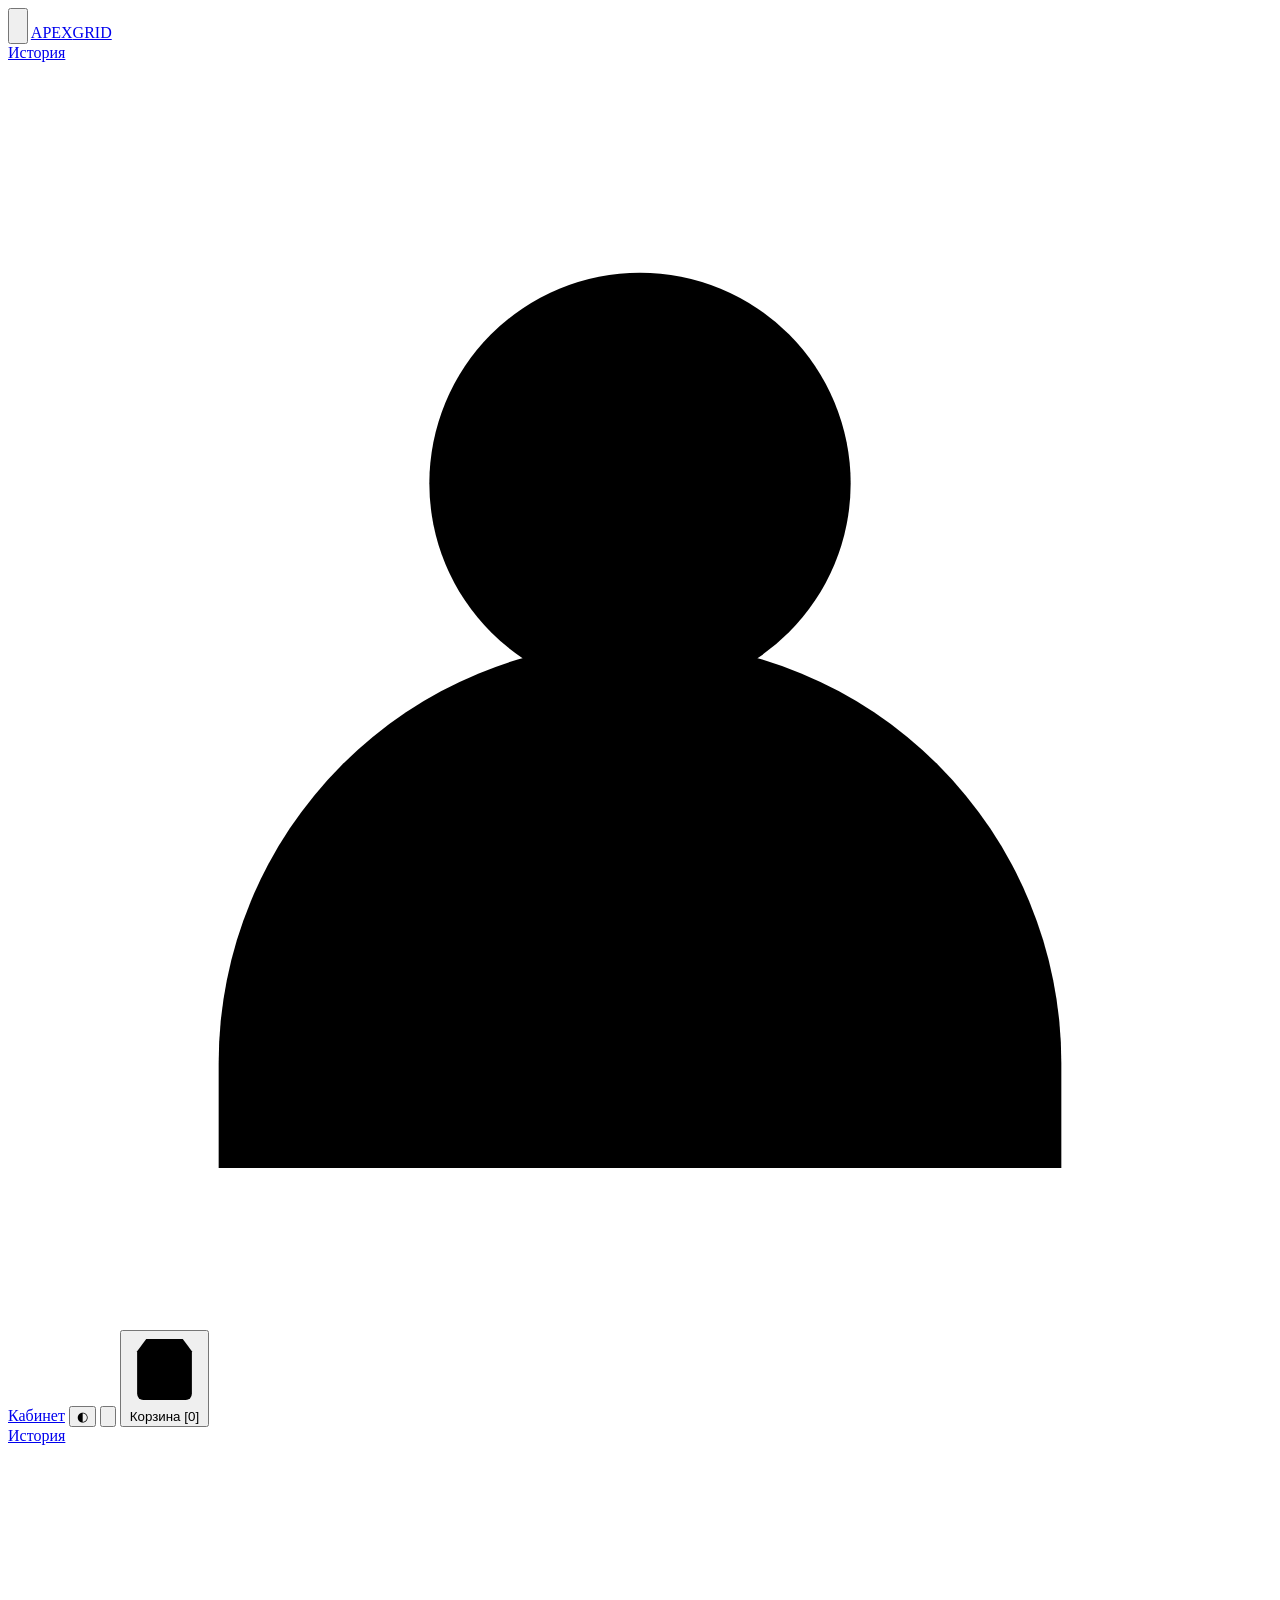
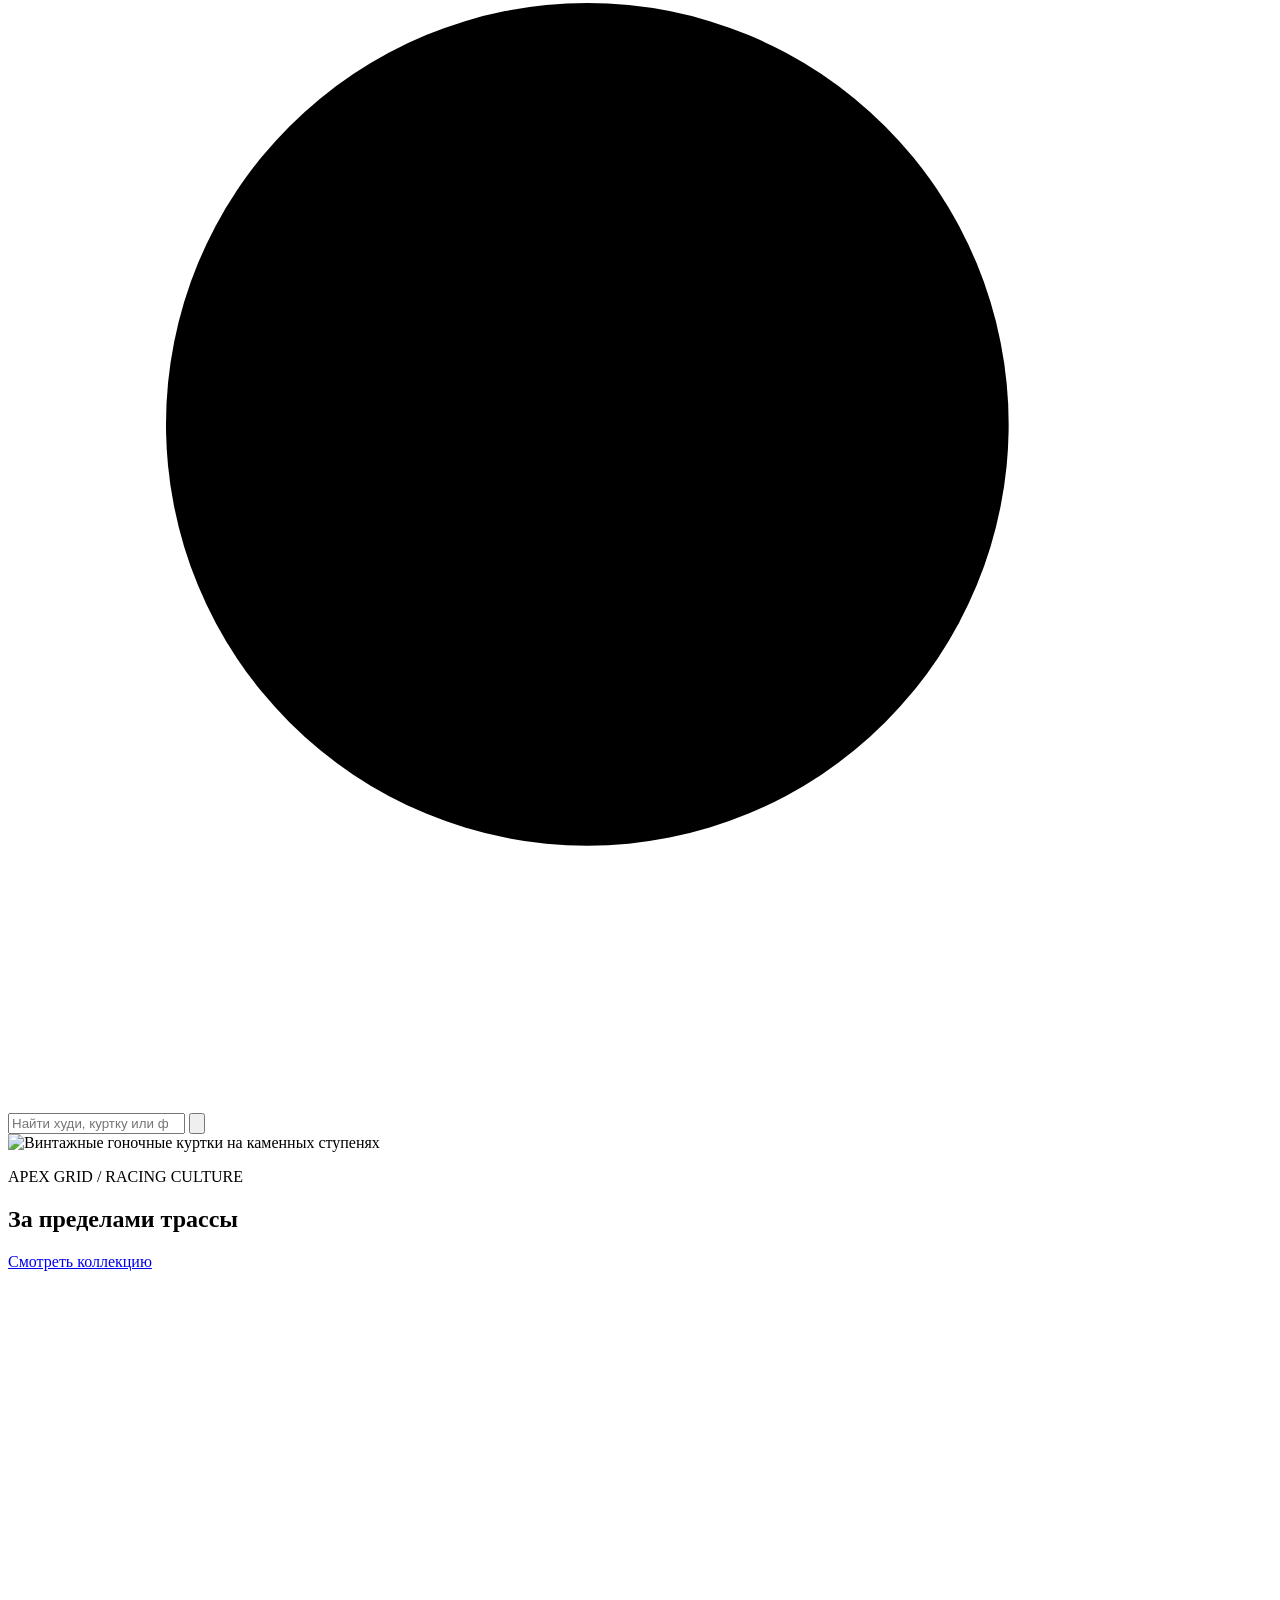
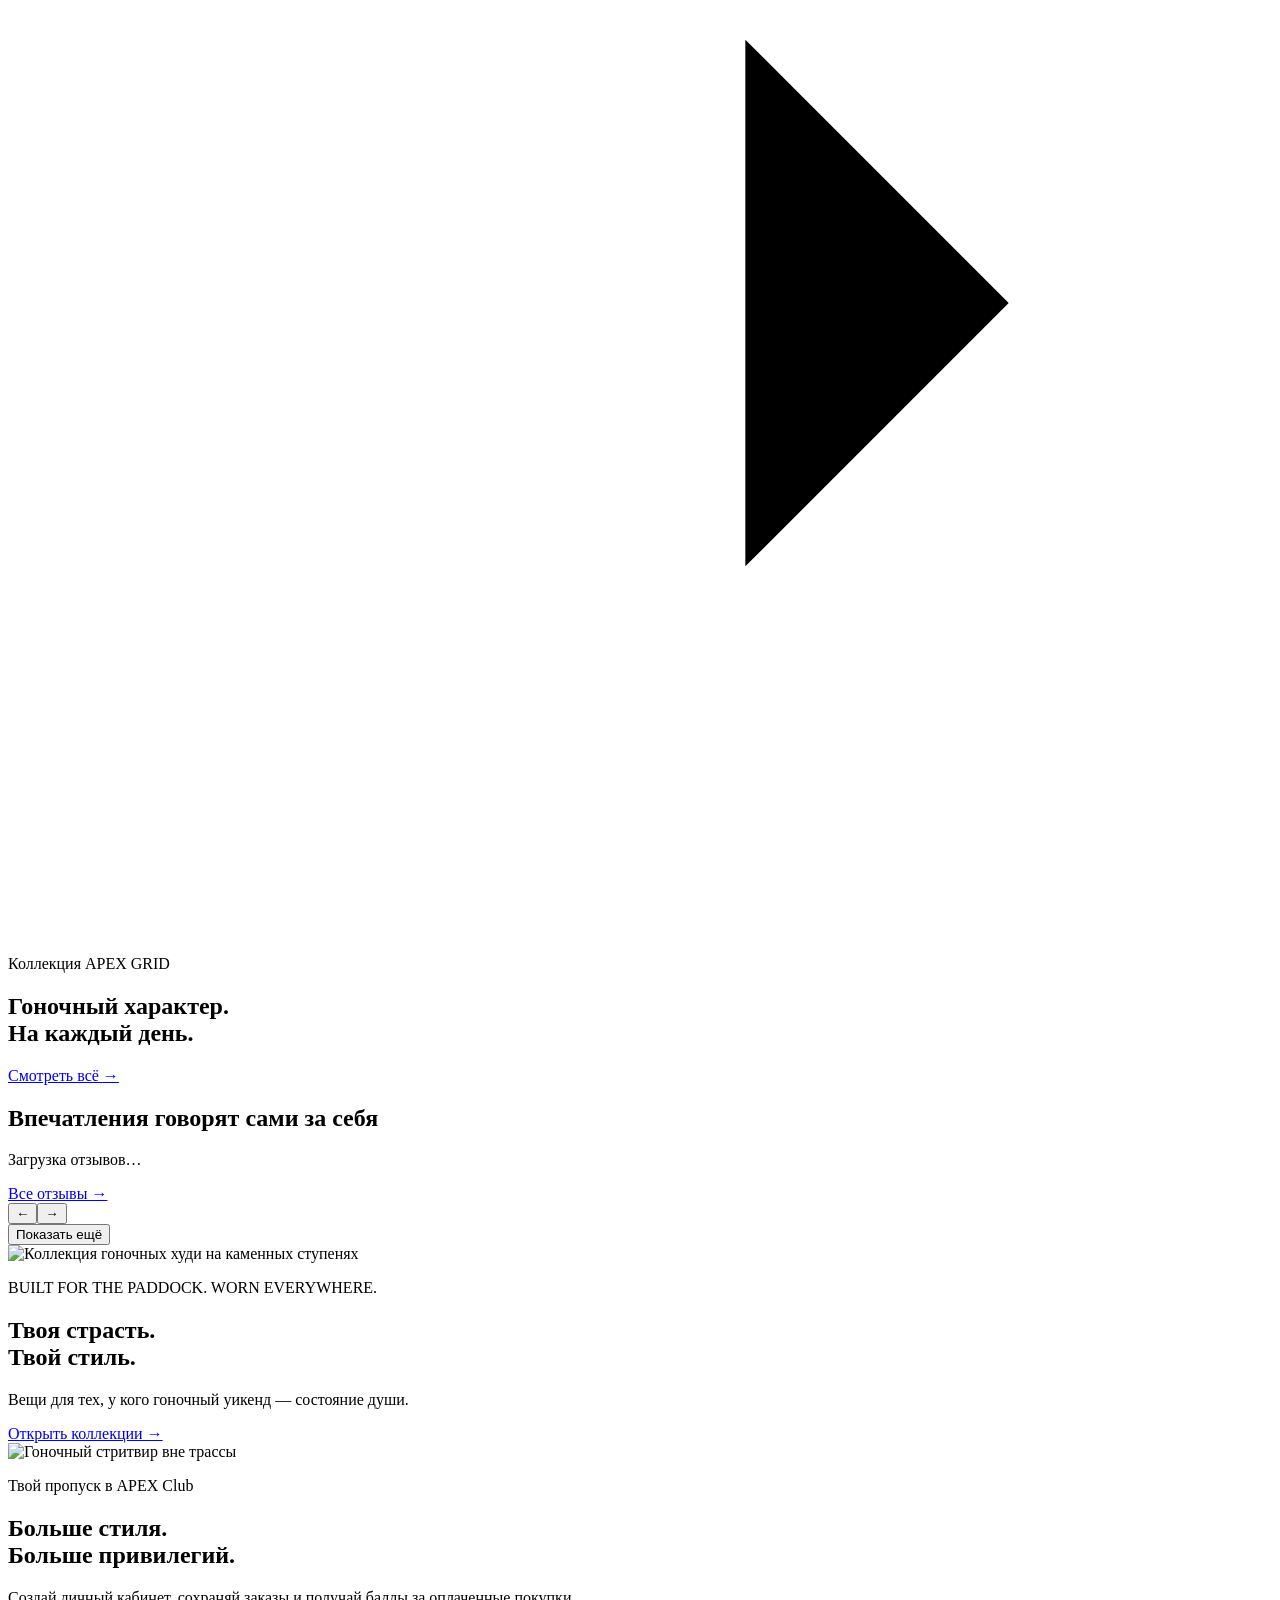
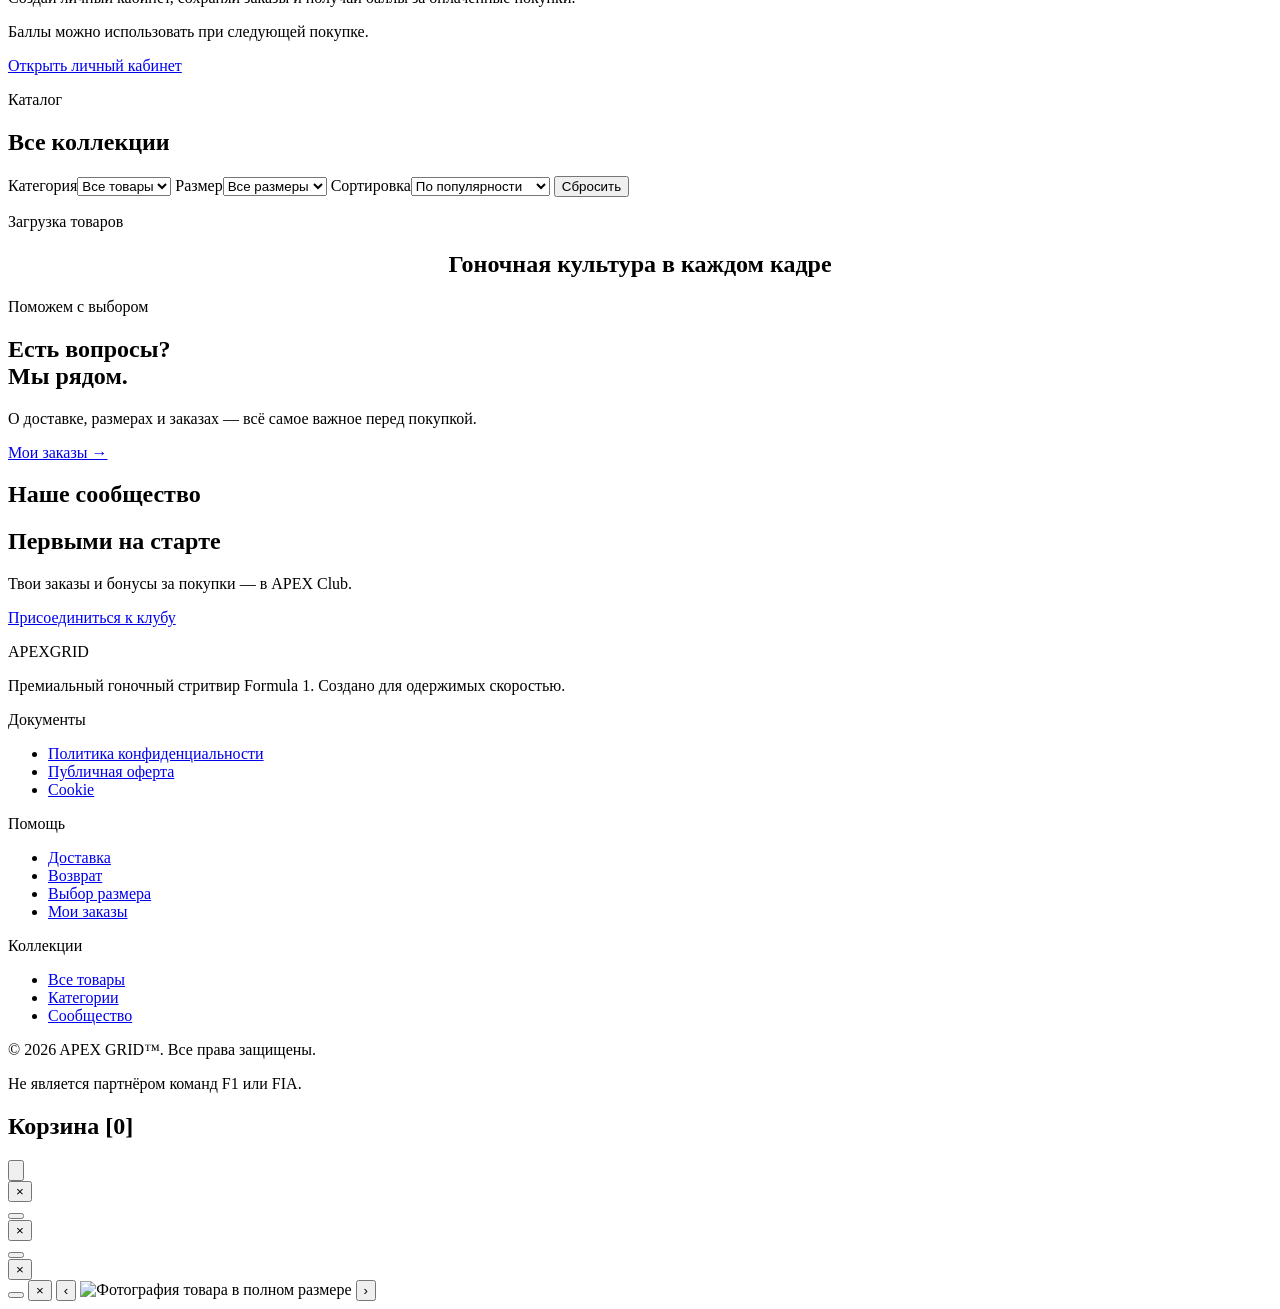
==== store/presentation/static/index.html @ 92d108ce "fix: fill wide hero layouts and add subtle themed scrollbars" ====
<!doctype html>
<html lang="ru">
    <head>
        <meta charset="UTF-8" />
        <meta name="viewport" content="width=device-width, initial-scale=1.0" />
        <meta name="theme-color" content="#ffffff" />
        <title>APEX GRID — гоночный стритвир Formula 1</title>
        <meta
            name="description"
            content="Премиальный гоночный стритвир: худи, куртки и футболки из плотных материалов с деталями в духе автоспорта."
        />
        <link rel="stylesheet" href="/ui.css?v=5" />
        <link rel="stylesheet" href="/storefront.css?v=5" />
        <script defer src="/filters.js?v=4"></script>
        <script defer src="/motion.js?v=4"></script>
        <link
            rel="preload"
            href="/fonts/barlow-700.woff2"
            as="font"
            type="font/woff2"
            crossorigin
        />
    </head>
    <body class="reference-store">
        <!-- Announcement marquee -->
        <div class="announcement">
            <div class="announcement__track" id="announcement-track"></div>
        </div>

        <main>
            <!-- Hero -->
            <section id="top" class="hero">
                <!-- Header -->
                <header class="header">
                    <div class="header__inner">
                        <button
                            type="button"
                            class="header__menu-btn"
                            id="menu-toggle"
                            aria-label="Открыть меню"
                            aria-expanded="false"
                        >
                            <svg
                                class="icon"
                                viewBox="0 0 24 24"
                                id="menu-icon-open"
                            >
                                <path d="M3 12h18M3 6h18M3 18h18" />
                            </svg>
                            <svg
                                class="icon hidden"
                                viewBox="0 0 24 24"
                                id="menu-icon-close"
                            >
                                <path d="M18 6 6 18M6 6l12 12" />
                            </svg>
                        </button>

                        <a href="#top" class="header__logo display"
                            >APEX<span class="text-primary">GRID</span></a
                        >

                        <nav class="header__nav" id="desktop-nav">
                            <a href="#story">История</a>
                        </nav>

                        <div class="header__actions">
                            <a
                                href="/account"
                                class="member-link"
                                aria-label="Личный кабинет"
                                ><svg
                                    class="icon"
                                    viewBox="0 0 24 24"
                                    aria-hidden="true"
                                >
                                    <circle cx="12" cy="8" r="4" />
                                    <path d="M4 21v-2a8 8 0 0 1 16 0v2" /></svg
                                ><span data-account-label>Кабинет</span></a
                            >
                            <button
                                type="button"
                                class="header__icon-btn theme-toggle"
                                id="theme-toggle"
                                aria-label="Включить тёмную тему"
                                title="Сменить тему"
                            >
                                <span aria-hidden="true">◐</span>
                            </button>
                            <button
                                type="button"
                                class="header__icon-btn"
                                id="search-toggle"
                                aria-label="Поиск"
                                aria-expanded="false"
                            >
                                <svg class="icon" viewBox="0 0 24 24">
                                    <circle cx="11" cy="11" r="8" />
                                    <path d="m21 21-4.3-4.3" />
                                </svg>
                            </button>
                            <button
                                type="button"
                                class="bag-btn"
                                id="open-cart"
                                aria-label="Открыть корзину"
                            >
                                <svg class="icon" viewBox="0 0 24 24">
                                    <path
                                        d="M6 2 3 6v14a2 2 0 0 0 2 2h14a2 2 0 0 0 2-2V6l-3-4Z"
                                    />
                                    <path d="M3 6h18" />
                                    <path d="M16 10a4 4 0 0 1-8 0" />
                                </svg>
                                <span class="bag-btn__label">Корзина</span>
                                <span class="bag-btn__count"
                                    >[<span id="bag-count">0</span>]</span
                                >
                            </button>
                        </div>
                    </div>

                    <nav class="header__mobile-nav hidden" id="mobile-nav">
                        <a href="#story">История</a>
                    </nav>

                    <div
                        class="search-panel"
                        id="search-panel"
                        aria-hidden="true"
                    >
                        <div class="search-panel__inner">
                            <label class="search-panel__field">
                                <svg
                                    class="icon"
                                    viewBox="0 0 24 24"
                                    aria-hidden="true"
                                >
                                    <circle cx="11" cy="11" r="8" />
                                    <path d="m21 21-4.3-4.3" />
                                </svg>
                                <input
                                    id="search-input"
                                    type="search"
                                    autocomplete="off"
                                    placeholder="Найти худи, куртку или футболку"
                                    aria-label="Поиск товаров"
                                />
                                <button
                                    type="button"
                                    class="search-panel__close"
                                    id="search-close"
                                    aria-label="Закрыть поиск"
                                >
                                    <svg
                                        class="icon"
                                        viewBox="0 0 24 24"
                                        aria-hidden="true"
                                    >
                                        <path d="M18 6 6 18M6 6l12 12" />
                                    </svg>
                                </button>
                            </label>
                            <div
                                class="search-results"
                                id="search-results"
                                role="listbox"
                            ></div>
                        </div>
                    </div>
                </header>

                <picture class="hero__picture"
                    ><source
                        media="(max-width: 699px)"
                        srcset="/images/reference/editorial-mobile.webp" />
                    <img
                        src="/images/reference/editorial.webp"
                        alt="Винтажные гоночные куртки на каменных ступенях"
                        class="hero__img"
                        width="1400"
                        height="1400"
                        fetchpriority="high"
                        decoding="async"
                /></picture>
                <div class="hero__overlay"></div>
                <div class="hero__content">
                    <p class="hero__eyebrow">APEX GRID / RACING CULTURE</p>
                    <h1>За пределами трассы</h1>
                    <a class="action-button" href="#catalog-filter-title"
                        >Смотреть коллекцию
                        <svg
                            class="icon"
                            viewBox="0 0 24 24"
                            aria-hidden="true"
                        >
                            <path d="M5 12h14m-5-5 5 5-5 5" /></svg
                    ></a>
                </div>
            </section>

            <section
                class="section featured-collection reveal"
                id="featured-collection"
                aria-labelledby="featured-title"
            >
                <div class="section__head">
                    <div>
                        <p class="eyebrow">Коллекция APEX GRID</p>
                        <h2 class="display section__title" id="featured-title">
                            Гоночный характер.<br />На каждый день.
                        </h2>
                    </div>
                    <a class="section__link" href="#catalog-filter-title"
                        >Смотреть всё
                        <span class="round-arrow" aria-hidden="true">→</span></a
                    >
                </div>
                <div
                    class="grid"
                    id="featured-products"
                    aria-live="polite"
                ></div>
            </section>
            <section
                class="category-collection reveal"
                id="shop-categories"
                aria-label="Выберите коллекцию"
            >
                <div id="category-tiles" class="category-tiles"></div>
            </section>

            <section class="reviews">
                <div class="reviews__inner">
                    <h2 class="display reviews__title">
                        Впечатления говорят сами за себя
                    </h2>
                    <div class="reviews__top">
                        <p id="reviews-total">Загрузка отзывов…</p>
                        <a class="section__link" href="/reviews"
                            >Все отзывы →</a
                        >
                    </div>
                    <div class="reviews__controls">
                        <button
                            type="button"
                            id="reviews-prev"
                            aria-label="Предыдущие отзывы"
                        >
                            ←</button
                        ><button
                            type="button"
                            id="reviews-next"
                            aria-label="Следующие отзывы"
                        >
                            →
                        </button>
                    </div>
                    <div class="reviews__viewport">
                        <div class="reviews__grid" id="reviews-grid"></div>
                    </div>
                    <button
                        class="reviews__more hidden"
                        id="reviews-more"
                        type="button"
                    >
                        Показать ещё
                    </button>
                </div>
            </section>

            <!-- История -->
            <section id="story" class="story">
                <img
                    class="story__image"
                    loading="lazy"
                    decoding="async"
                    width="1536"
                    height="1024"
                    src="/images/reference/category-bundles.webp"
                    alt="Коллекция гоночных худи на каменных ступенях"
                />
                <div class="story-copy">
                    <p class="eyebrow">
                        BUILT FOR THE PADDOCK. WORN EVERYWHERE.
                    </p>
                    <h2 class="display story__title">
                        Твоя страсть.<br />Твой стиль.
                    </h2>
                    <p>
                        Вещи для тех, у кого гоночный уикенд — состояние души.
                    </p>
                    <a class="action-button" href="#catalog-filter-title"
                        >Открыть коллекции →</a
                    >
                </div>
            </section>

            <section
                class="section new-arrivals"
                id="new-arrivals"
                aria-labelledby="new-arrivals-title"
                hidden
            >
                <div class="section__head">
                    <div>
                        <p class="eyebrow">Только что добавили</p>
                        <h2
                            class="display section__title"
                            id="new-arrivals-title"
                        >
                            Новые поступления
                        </h2>
                    </div>
                </div>
                <div class="grid" id="new-arrivals-grid"></div>
            </section>

            <section
                class="club-feature reveal"
                aria-labelledby="club-feature-title"
            >
                <div class="club-feature__media">
                    <img
                        src="/images/reference/category-hoodies.webp"
                        alt="Гоночный стритвир вне трассы"
                        width="800"
                        height="800"
                        loading="lazy"
                        decoding="async"
                    />
                </div>
                <div class="club-feature__copy">
                    <p class="eyebrow">Твой пропуск в APEX Club</p>
                    <h2 id="club-feature-title">
                        Больше стиля.<br />Больше привилегий.
                    </h2>
                    <p>
                        Создай личный кабинет, сохраняй заказы и получай баллы
                        за оплаченные покупки.
                    </p>
                    <p class="club-feature__rules" id="club-feature-rules">
                        Баллы можно использовать при следующей покупке.
                    </p>
                    <a href="/account" class="action-button"
                        >Открыть личный кабинет</a
                    >
                </div>
            </section>
            <!-- Catalog filters and product sections -->
            <section
                class="catalog-toolbar"
                aria-labelledby="catalog-filter-title"
            >
                <div>
                    <p class="eyebrow">Каталог</p>
                    <h2
                        class="display catalog-toolbar__title"
                        id="catalog-filter-title"
                    >
                        Все коллекции
                    </h2>
                </div>
                <div class="catalog-toolbar__controls">
                    <label
                        >Категория<select id="category-filter">
                            <option value="all">Все товары</option>
                        </select></label
                    >
                    <label
                        >Размер<select id="size-filter">
                            <option value="all">Все размеры</option>
                        </select></label
                    >
                    <label
                        >Сортировка<select id="sort-filter">
                            <option value="featured">По популярности</option>
                            <option value="price-asc">Сначала дешевле</option>
                            <option value="price-desc">Сначала дороже</option>
                            <option value="discount">По размеру скидки</option>
                        </select></label
                    >
                    <button type="button" id="filters-reset">Сбросить</button>
                </div>
                <p
                    class="catalog-toolbar__count"
                    id="catalog-count"
                    aria-live="polite"
                ></p>
            </section>
            <div id="collections">
                <div class="catalog-loading" role="status" aria-live="polite">
                    <span
                        class="catalog-loading__spinner"
                        aria-hidden="true"
                    ></span>
                    <span>Загрузка товаров</span>
                </div>
            </div>

            <div class="catalog-pagination">
                <button
                    type="button"
                    class="action-button"
                    id="catalog-more"
                    hidden
                >
                    Показать ещё товары ↓
                </button>
            </div>
            <!-- Community gallery -->
            <section
                class="flf-gallery reveal"
                aria-labelledby="flf-gallery-title"
            >
                <h2
                    class="display flf-gallery__title"
                    id="flf-gallery-title"
                    style="display: flex; justify-content: center"
                >
                    Гоночная культура в каждом кадре
                </h2>
                <div class="flf-gallery__grid" id="flf-gallery-grid"></div>
            </section>

            <!-- FAQ -->
            <section class="faq reveal">
                <div>
                    <p class="eyebrow">Поможем с выбором</p>
                    <h2 class="display faq__title">
                        Есть вопросы?<br />Мы рядом.
                    </h2>
                    <p class="faq__intro">
                        О доставке, размерах и заказах — всё самое важное перед
                        покупкой.
                    </p>
                    <a class="section__link" href="/account">Мои заказы →</a>
                </div>
                <div id="faq-list"></div>
            </section>

            <!-- Community loop -->
            <section class="community" aria-labelledby="community-title">
                <h2 class="display community__title" id="community-title">
                    Наше сообщество
                </h2>
                <div class="community__viewport">
                    <div class="community__track" id="community-track"></div>
                </div>
            </section>
        </main>

        <!-- Footer -->
        <footer class="footer">
            <div class="footer__inner">
                <div class="footer__top">
                    <div class="footer__brand">
                        <h2 class="footer-club-title">Первыми на старте</h2>
                        <p class="footer-club-copy">
                            Твои заказы и бонусы за покупки — в APEX Club.
                        </p>
                        <a class="action-button" href="/account"
                            >Присоединиться к клубу</a
                        >
                        <p class="display footer__logo">
                            APEX<span class="text-primary">GRID</span>
                        </p>
                        <p class="footer__tagline">
                            Премиальный гоночный стритвир Formula 1. Создано для
                            одержимых скоростью.
                        </p>
                    </div>
                    <div class="footer__col">
                        <p class="footer__heading">Документы</p>
                        <ul>
                            <li>
                                <a href="/privacy"
                                    >Политика конфиденциальности</a
                                >
                            </li>
                            <li><a href="/oferta">Публичная оферта</a></li>
                            <li><a href="/cookie">Cookie</a></li>
                        </ul>
                    </div>
                    <div class="footer__col">
                        <p class="footer__heading">Помощь</p>
                        <ul>
                            <li><a href="#faq-list">Доставка</a></li>
                            <li><a href="#faq-list">Возврат</a></li>
                            <li><a href="#faq-list">Выбор размера</a></li>
                            <li><a href="/account">Мои заказы</a></li>
                        </ul>
                    </div>
                    <div class="footer__col">
                        <p class="footer__heading">Коллекции</p>
                        <ul>
                            <li>
                                <a href="#catalog-filter-title">Все товары</a>
                            </li>
                            <li><a href="#shop-categories">Категории</a></li>
                            <li><a href="#community-title">Сообщество</a></li>
                        </ul>
                    </div>
                </div>
                <div class="footer__bottom">
                    <p>© 2026 APEX GRID™. Все права защищены.</p>
                    <p>Не является партнёром команд F1 или FIA.</p>
                </div>
            </div>
        </footer>

        <!-- Cart drawer -->
        <div class="cart-overlay" id="cart-overlay" aria-hidden="true"></div>
        <button
            type="button"
            class="mobile-menu-backdrop"
            id="mobile-menu-backdrop"
            aria-label="Закрыть меню"
            hidden
        ></button>
        <aside
            class="cart"
            id="cart"
            role="dialog"
            aria-label="Корзина"
            aria-modal="true"
            aria-hidden="true"
        >
            <header class="cart__header">
                <h2 class="display cart__heading">
                    Корзина
                    <span class="text-primary"
                        >[<span id="cart-count">0</span>]</span
                    >
                </h2>
                <button
                    type="button"
                    class="cart__close"
                    id="close-cart"
                    aria-label="Закрыть корзину"
                >
                    <svg class="icon" viewBox="0 0 24 24">
                        <path d="M18 6 6 18M6 6l12 12" />
                    </svg>
                </button>
            </header>
            <div class="cart__body" id="cart-body"></div>
        </aside>

        <div class="checkout-modal" id="checkout-modal" aria-hidden="true">
            <div
                class="checkout-modal__shell"
                role="dialog"
                aria-modal="true"
                aria-label="Оформление заказа"
            >
                <button
                    type="button"
                    class="checkout-modal__close"
                    id="close-checkout"
                    aria-label="Закрыть"
                >
                    ×
                </button>
                <div id="checkout-modal-body"></div>
            </div>
        </div>

        <div class="review-modal" id="review-modal" aria-hidden="true">
            <button
                class="review-modal__backdrop"
                type="button"
                data-close-review
                aria-label="Закрыть отзыв"
            ></button>
            <article
                class="review-modal__dialog"
                role="dialog"
                aria-modal="true"
            >
                <button
                    class="review-modal__close"
                    type="button"
                    data-close-review
                    aria-label="Закрыть"
                >
                    ×
                </button>
                <div id="review-modal-content"></div>
            </article>
        </div>

        <!-- Product quick view -->
        <div class="product-modal" id="product-modal" aria-hidden="true">
            <button
                class="product-modal__backdrop"
                type="button"
                data-close-product
                aria-label="Закрыть карточку товара"
            ></button>
            <div
                class="product-modal__dialog"
                role="dialog"
                aria-modal="true"
                aria-labelledby="product-modal-title"
            >
                <button
                    class="product-modal__close"
                    type="button"
                    data-close-product
                    aria-label="Закрыть"
                >
                    ×
                </button>
                <div id="product-modal-content"></div>
            </div>
        </div>

        <div class="image-lightbox" id="image-lightbox" aria-hidden="true">
            <button
                class="image-lightbox__backdrop"
                type="button"
                data-lightbox-close
                aria-label="Закрыть фотографию"
            ></button>
            <button
                class="image-lightbox__close"
                type="button"
                data-lightbox-close
                aria-label="Закрыть"
            >
                ×
            </button>
            <button
                class="image-lightbox__arrow image-lightbox__arrow--prev"
                type="button"
                data-lightbox-prev
                aria-label="Предыдущая фотография"
            >
                ‹
            </button>
            <img id="lightbox-image" alt="Фотография товара в полном размере" />
            <button
                class="image-lightbox__arrow image-lightbox__arrow--next"
                type="button"
                data-lightbox-next
                aria-label="Следующая фотография"
            >
                ›
            </button>
        </div>

        <!-- Add-to-bag toast -->
        <div class="toast" id="toast" role="status" aria-hidden="true"></div>

        <script src="/script.js?v=4" defer></script>
    </body>
</html>
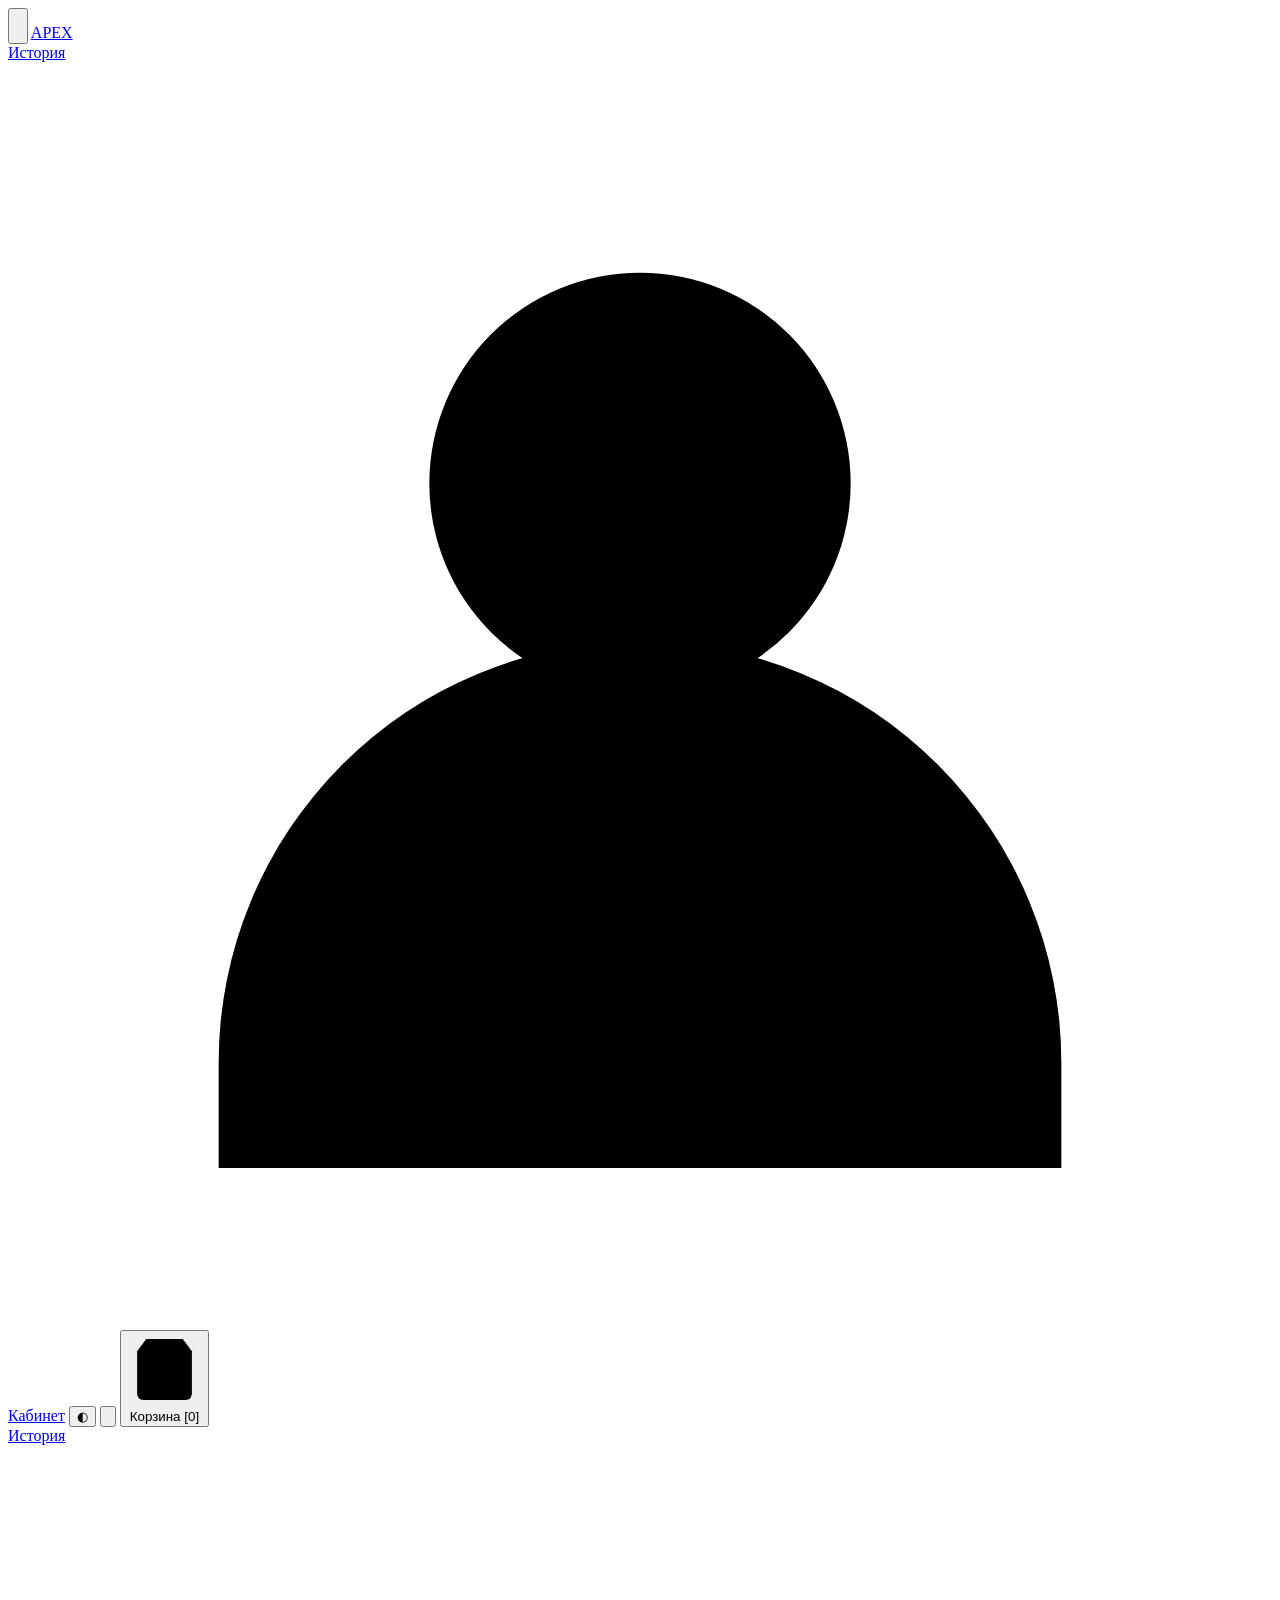
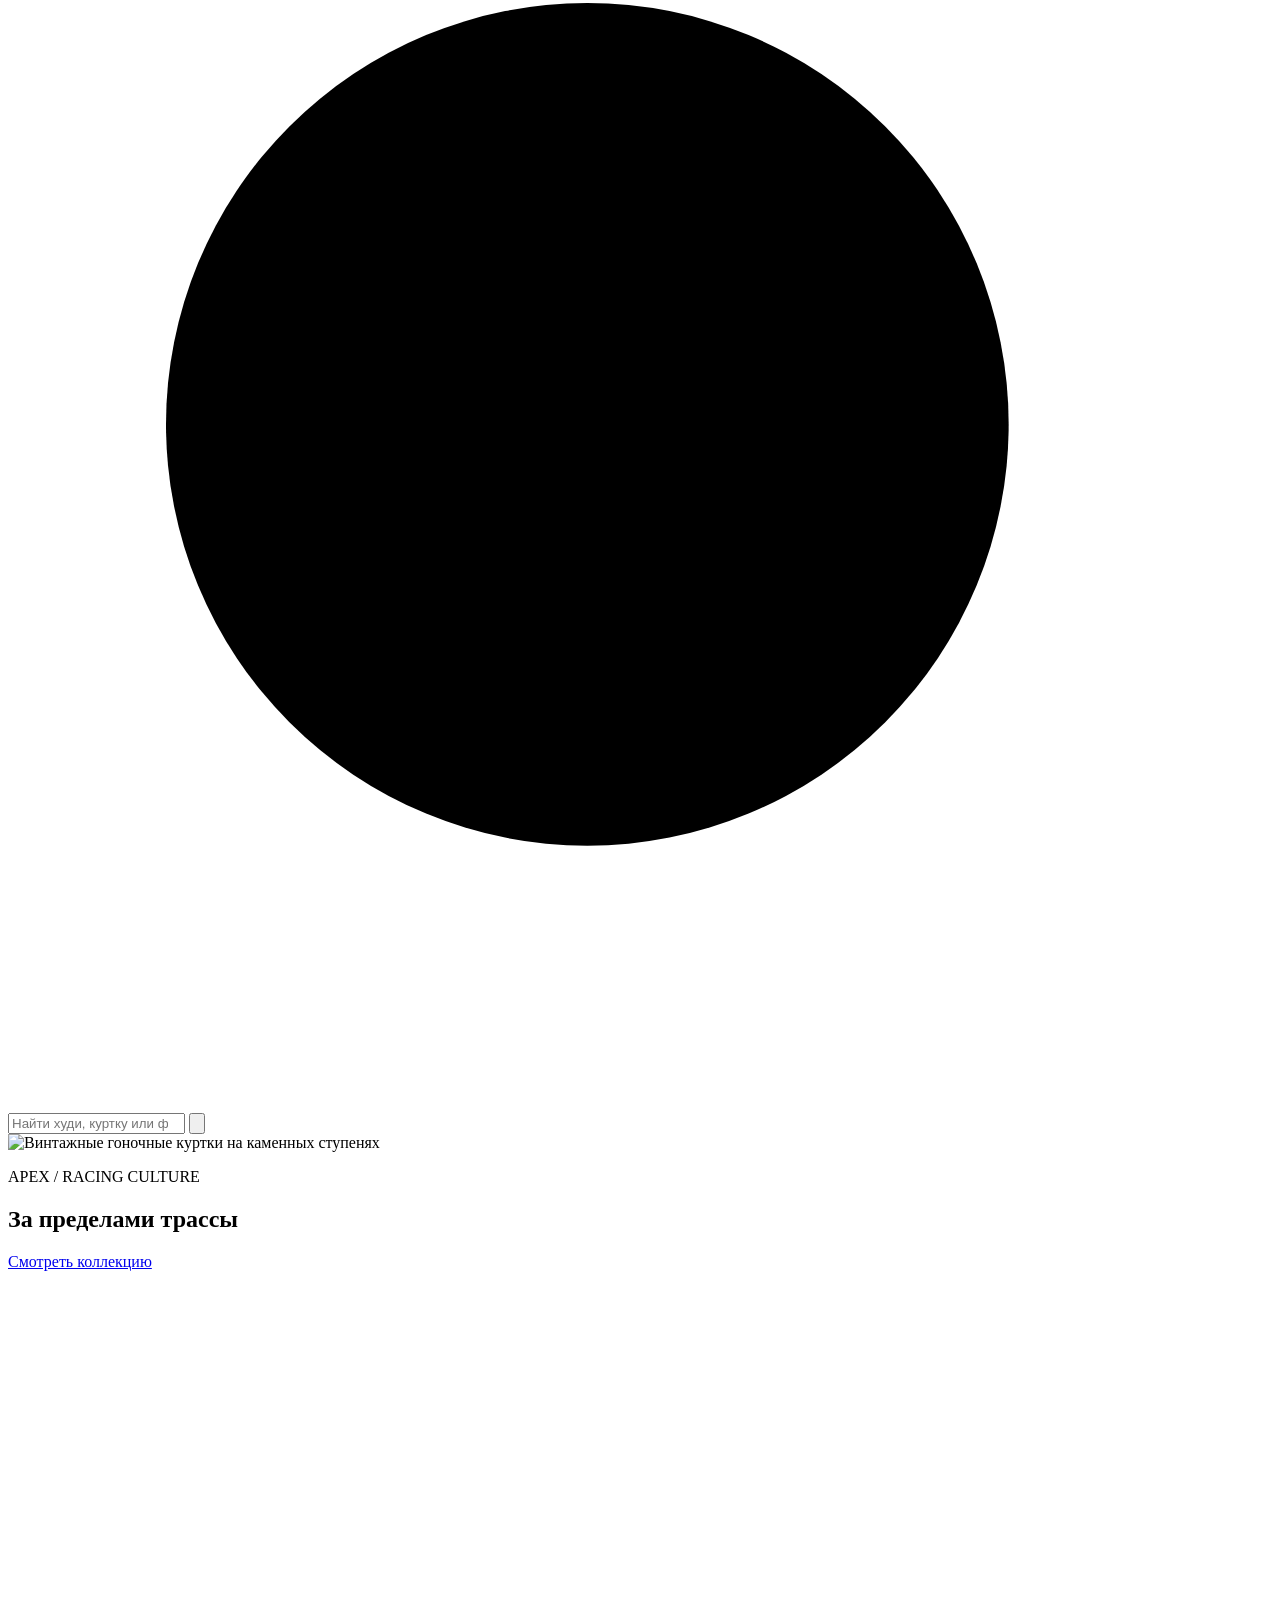
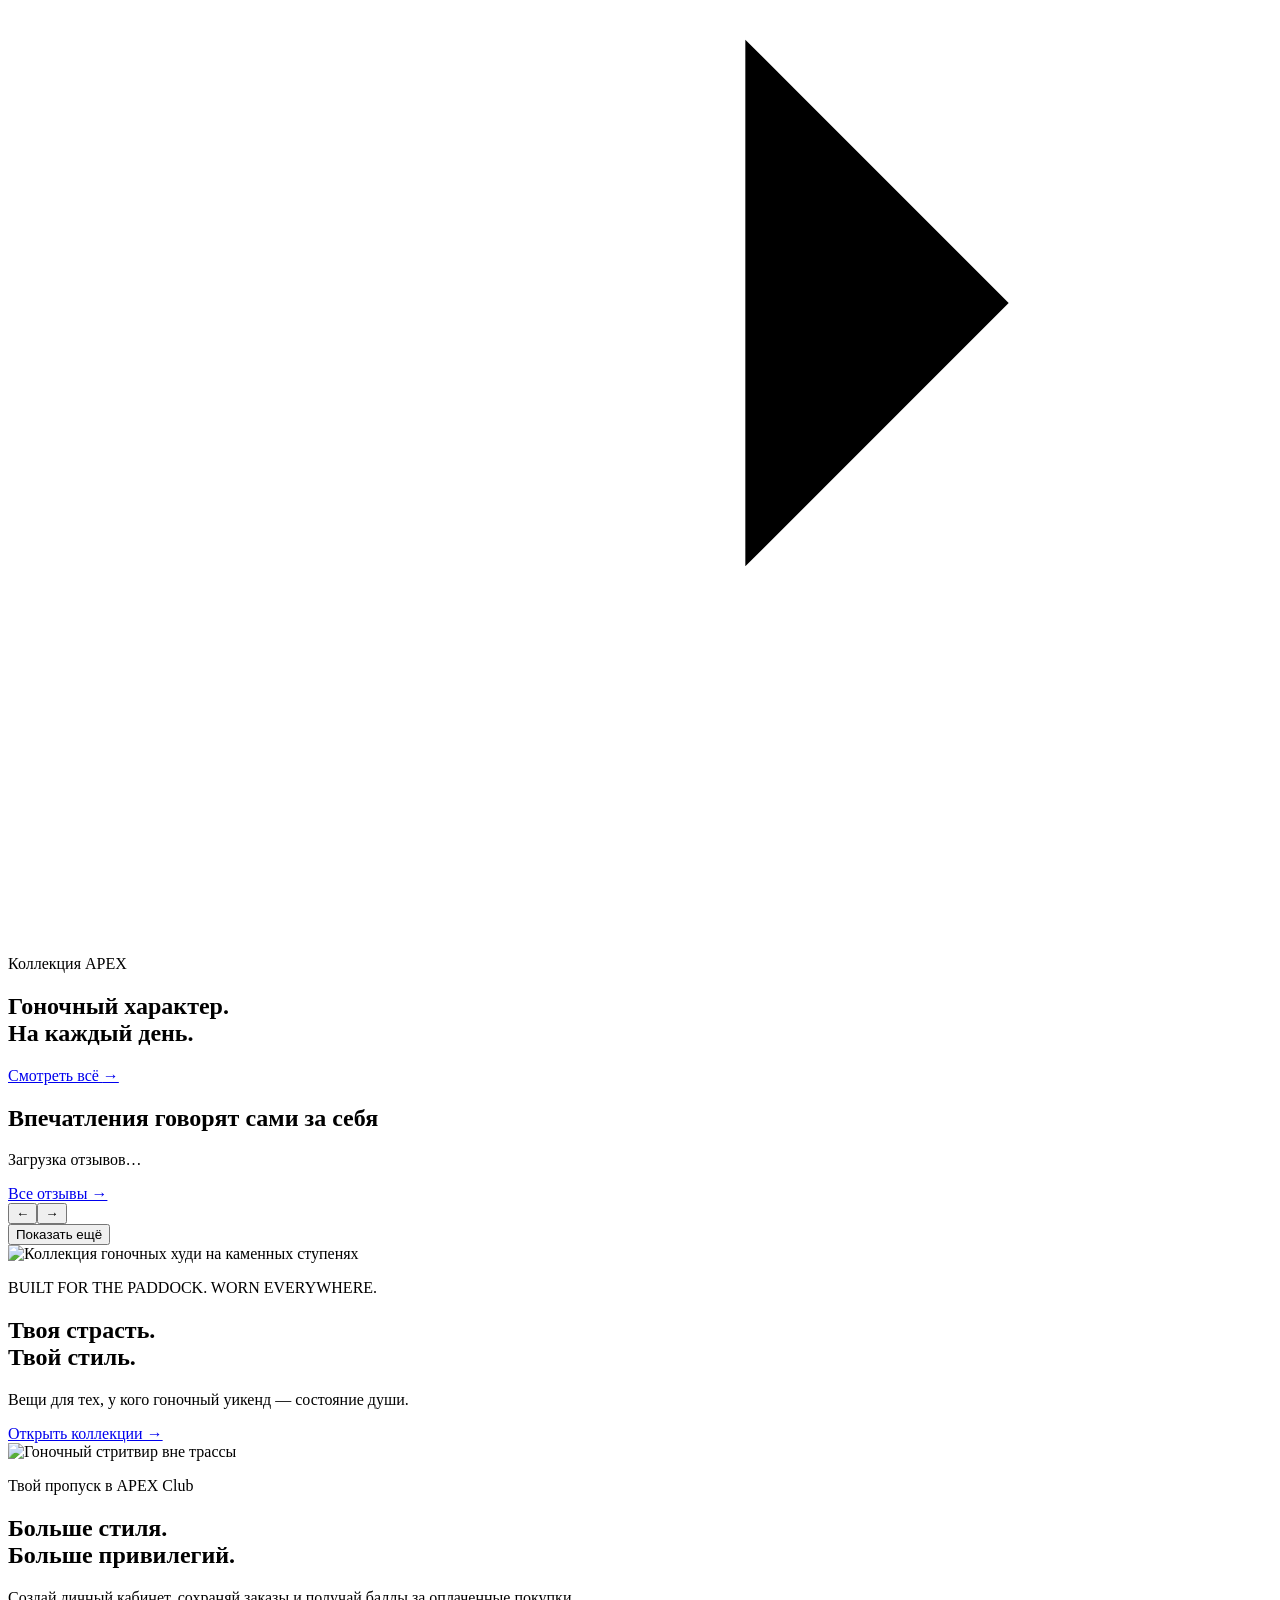
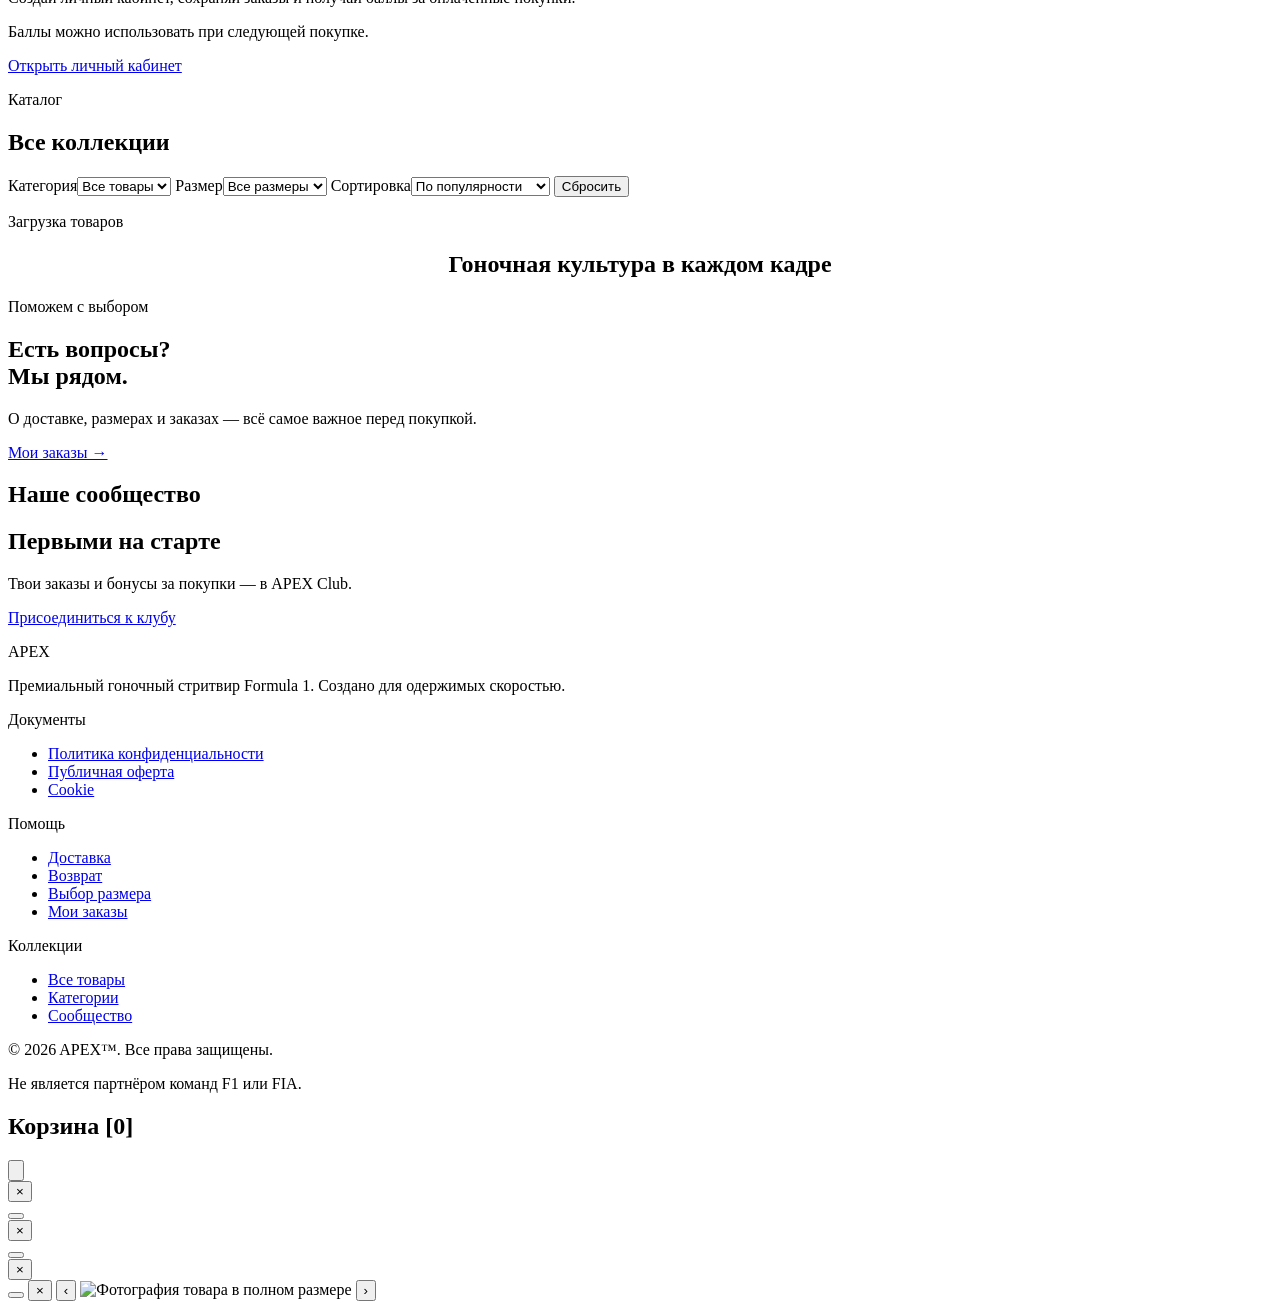
==== commit 05df6522: "добавил изменения в дизайне" ====
--- a/store/presentation/static/index.html
+++ b/store/presentation/static/index.html
@@ -4,7 +4,7 @@
         <meta charset="UTF-8" />
         <meta name="viewport" content="width=device-width, initial-scale=1.0" />
         <meta name="theme-color" content="#ffffff" />
-        <title>APEX GRID — гоночный стритвир Formula 1</title>
+        <title>APEX — гоночный стритвир Formula 1</title>
         <meta
             name="description"
             content="Премиальный гоночный стритвир: худи, куртки и футболки из плотных материалов с деталями в духе автоспорта."
@@ -57,7 +57,7 @@
                         </button>
 
                         <a href="#top" class="header__logo display"
-                            >APEX<span class="text-primary">GRID</span></a
+                            >APEX<span class="text-primary"></span></a
                         >
 
                         <nav class="header__nav" id="desktop-nav">
@@ -185,7 +185,7 @@
                 /></picture>
                 <div class="hero__overlay"></div>
                 <div class="hero__content">
-                    <p class="hero__eyebrow">APEX GRID / RACING CULTURE</p>
+                    <p class="hero__eyebrow">APEX / RACING CULTURE</p>
                     <h1>За пределами трассы</h1>
                     <a class="action-button" href="#catalog-filter-title"
                         >Смотреть коллекцию
@@ -206,7 +206,7 @@
             >
                 <div class="section__head">
                     <div>
-                        <p class="eyebrow">Коллекция APEX GRID</p>
+                        <p class="eyebrow">Коллекция APEX</p>
                         <h2 class="display section__title" id="featured-title">
                             Гоночный характер.<br />На каждый день.
                         </h2>
@@ -463,7 +463,7 @@
                             >Присоединиться к клубу</a
                         >
                         <p class="display footer__logo">
-                            APEX<span class="text-primary">GRID</span>
+                            APEX<span class="text-primary"></span>
                         </p>
                         <p class="footer__tagline">
                             Премиальный гоночный стритвир Formula 1. Создано для
@@ -503,7 +503,7 @@
                     </div>
                 </div>
                 <div class="footer__bottom">
-                    <p>© 2026 APEX GRID™. Все права защищены.</p>
+                    <p>© 2026 APEX™. Все права защищены.</p>
                     <p>Не является партнёром команд F1 или FIA.</p>
                 </div>
             </div>
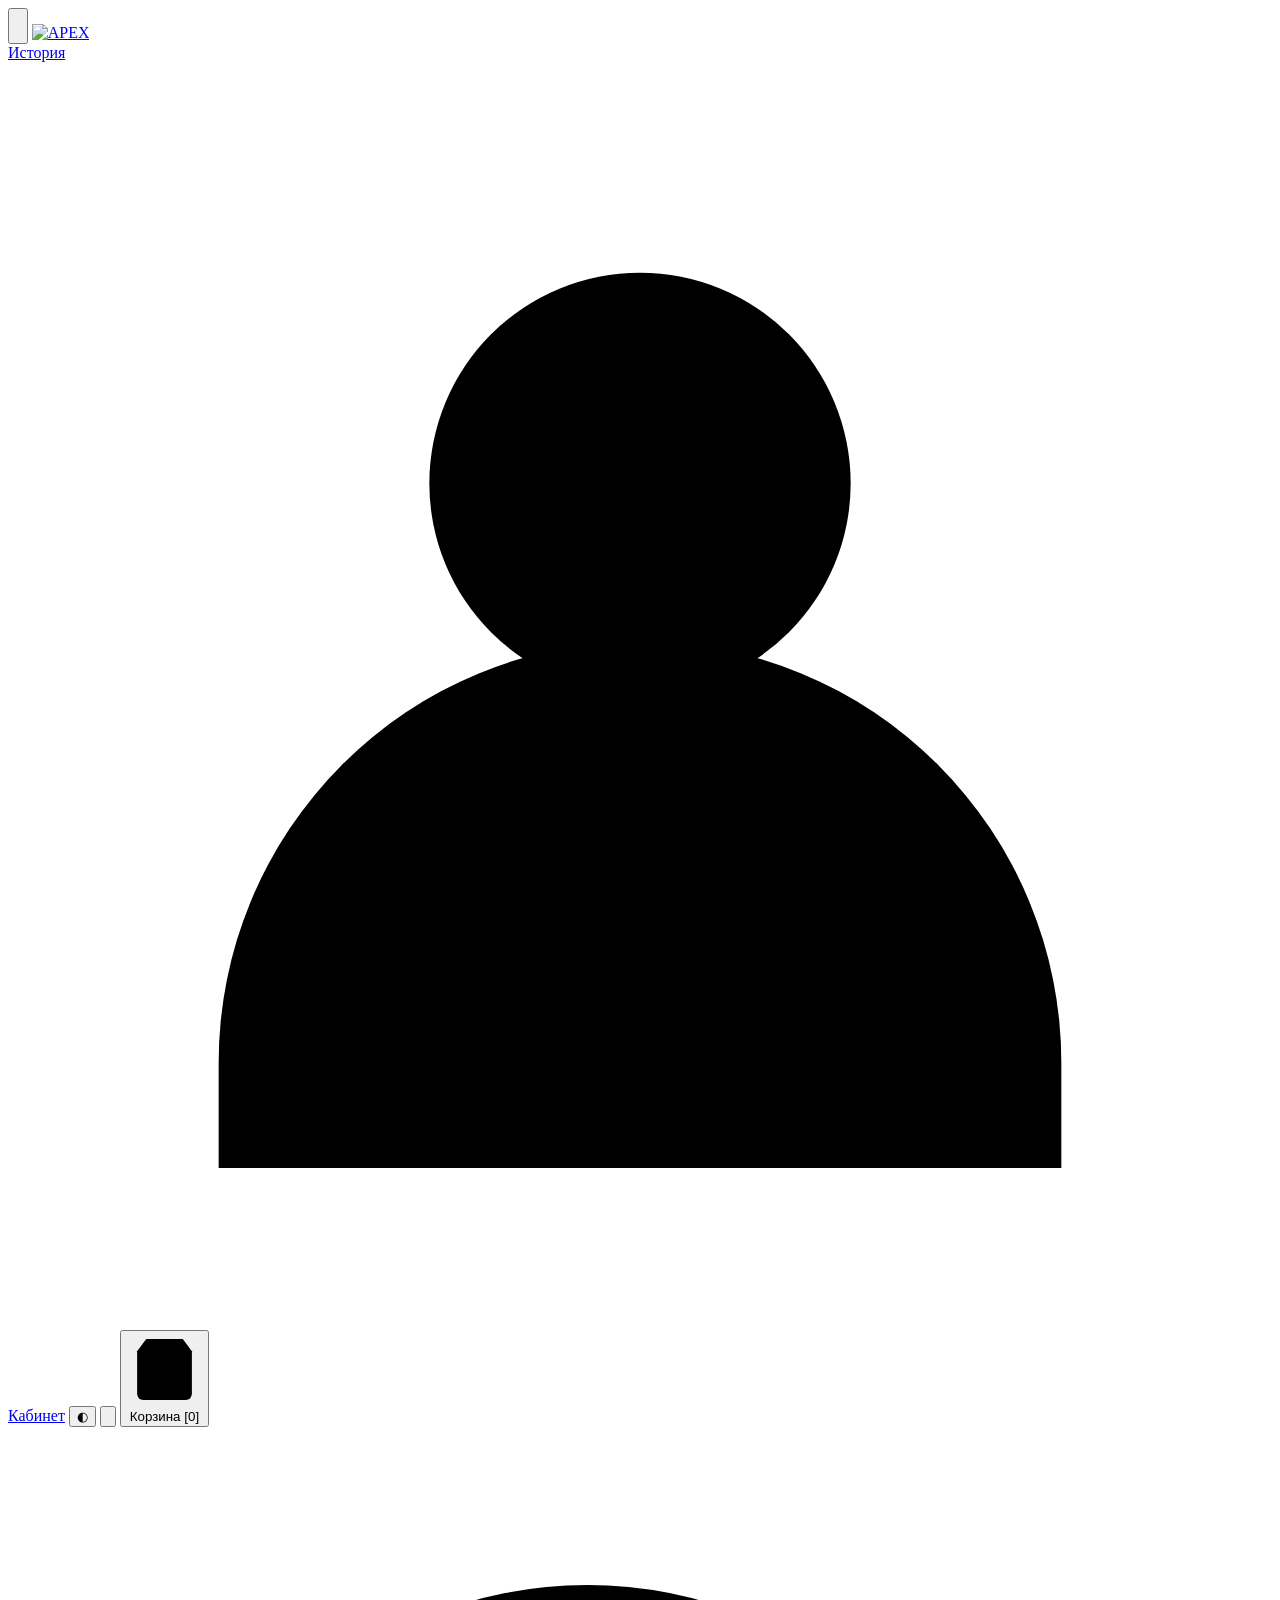
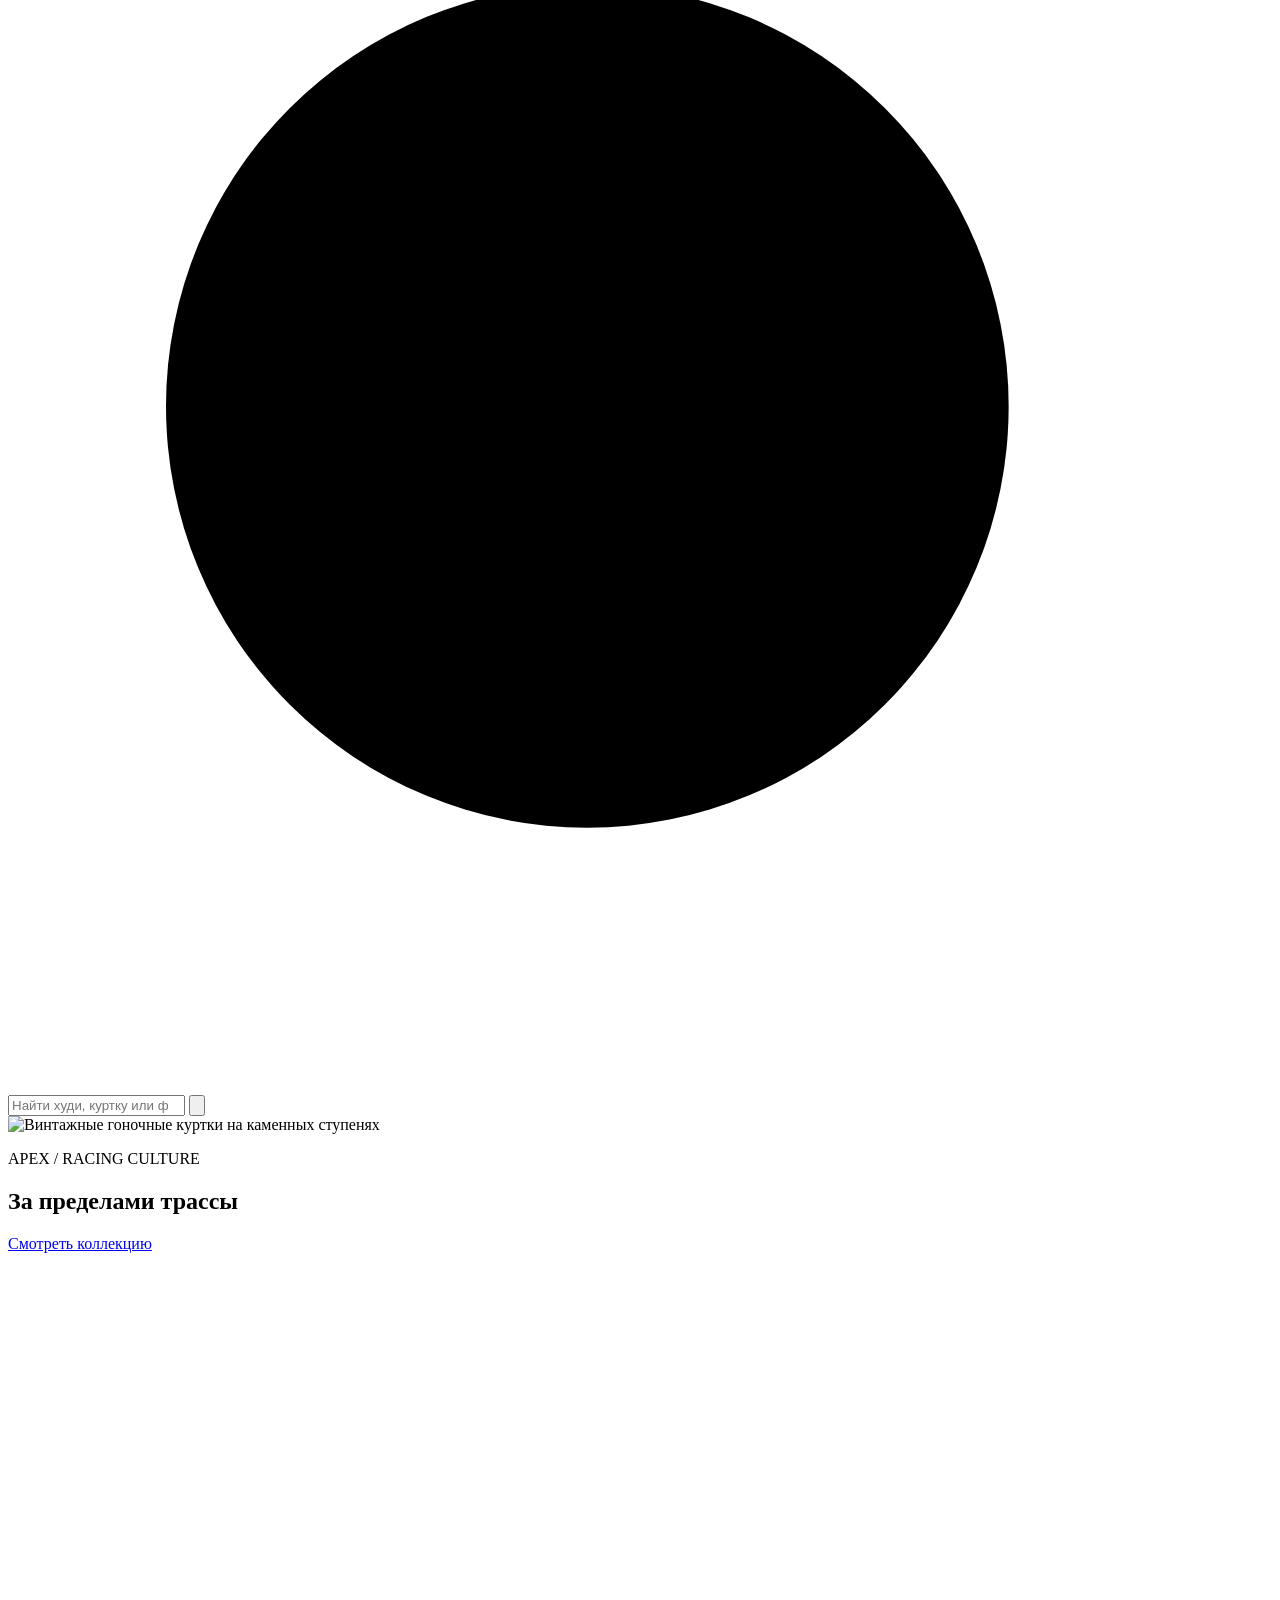
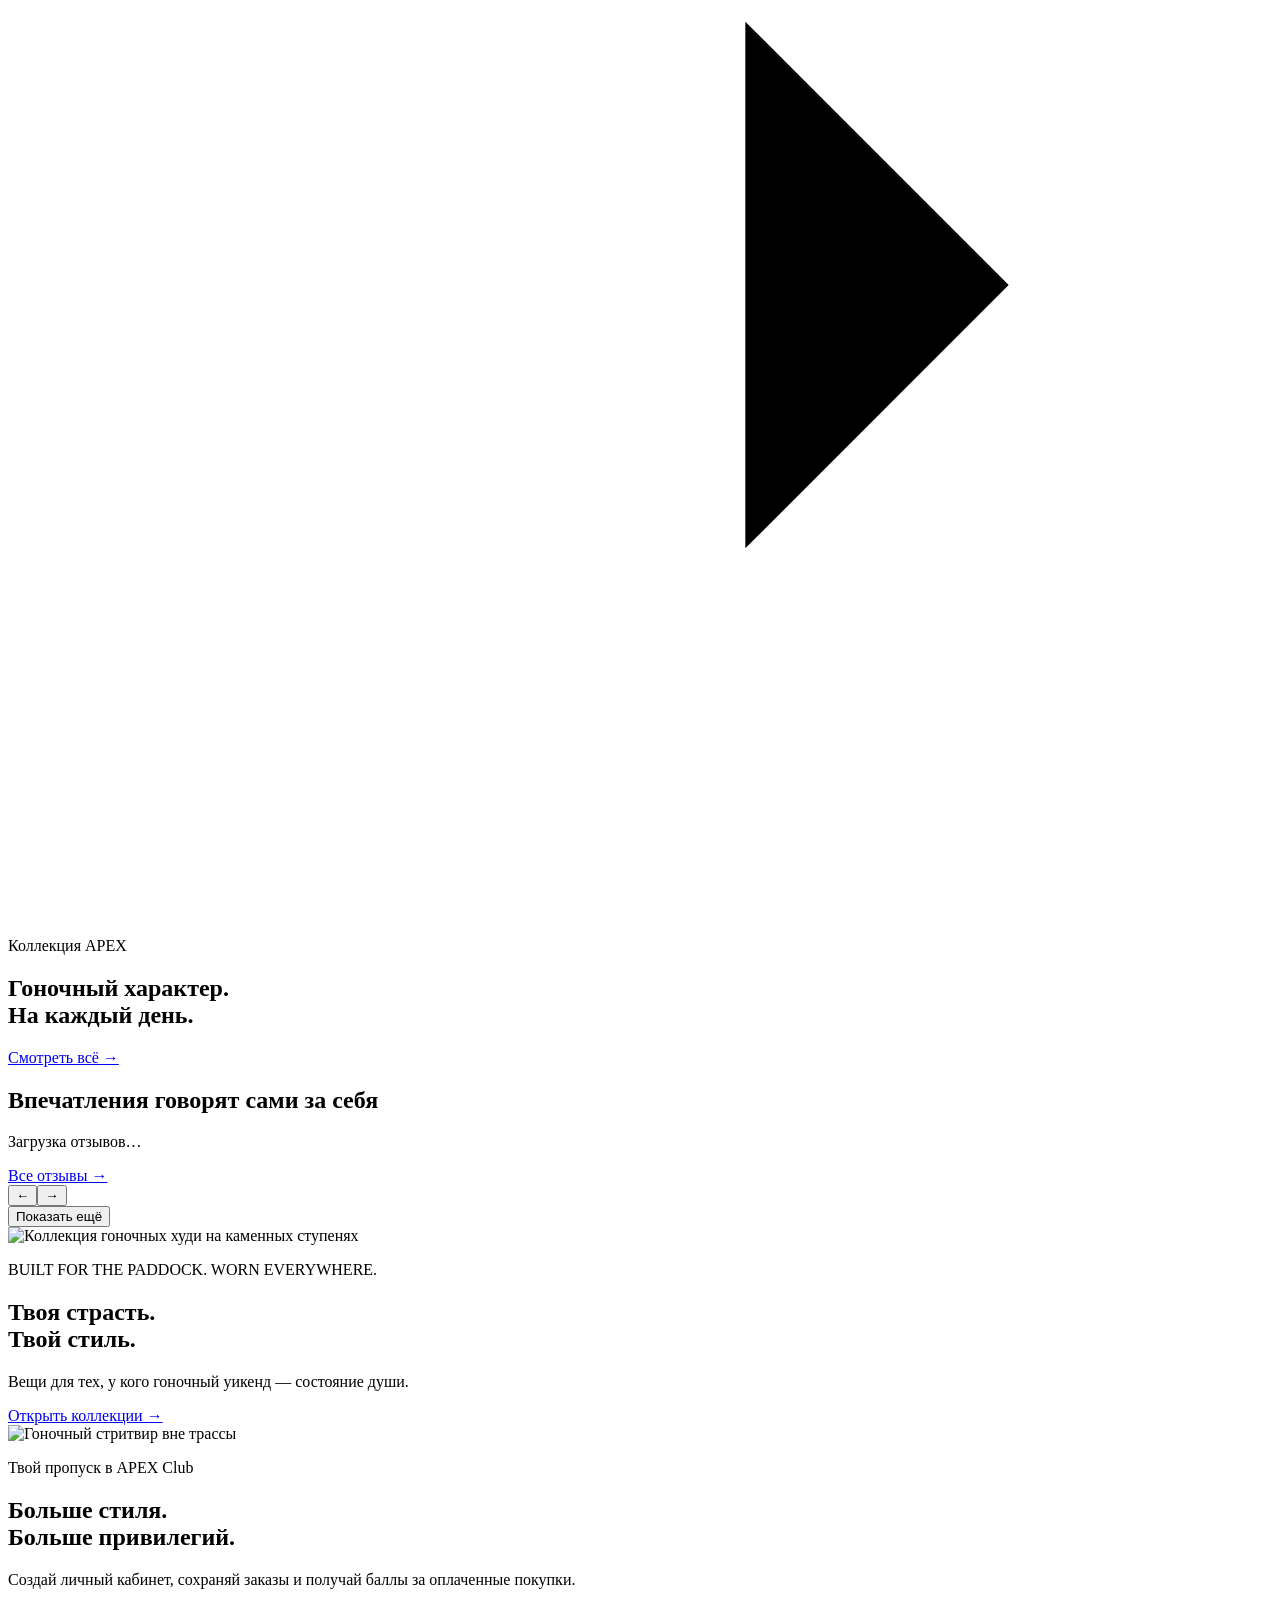
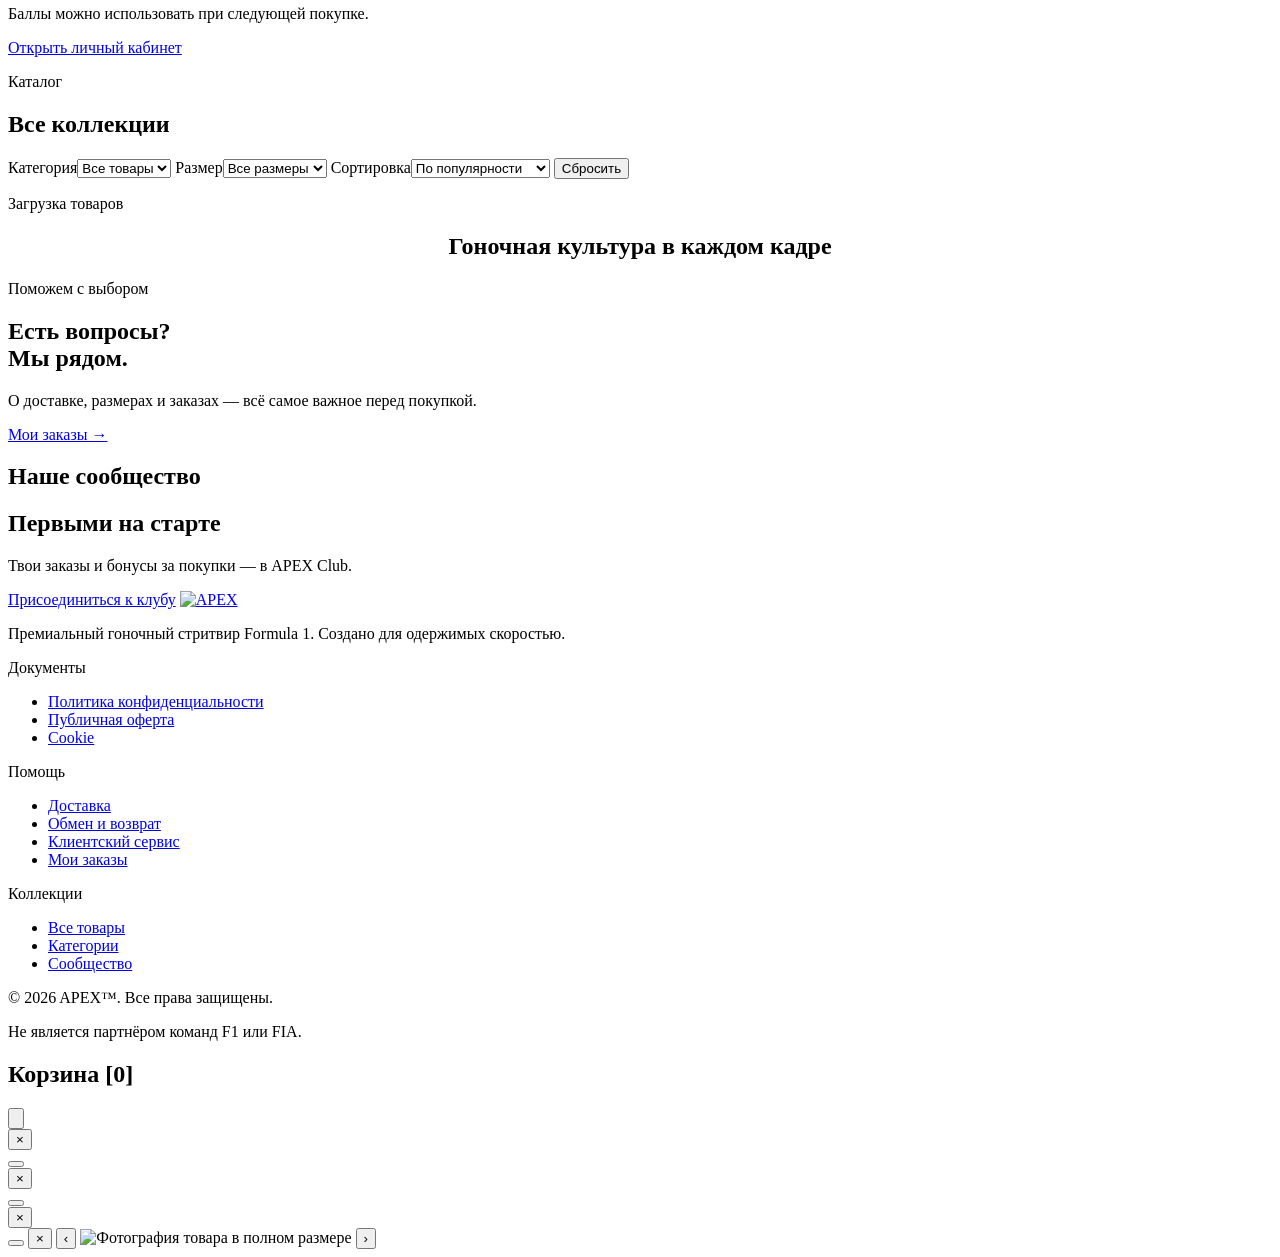
==== commit 32552ed1: "feat: add branded navigation client service and verified order reviews" ====
--- a/store/presentation/static/index.html
+++ b/store/presentation/static/index.html
@@ -9,8 +9,8 @@
             name="description"
             content="Премиальный гоночный стритвир: худи, куртки и футболки из плотных материалов с деталями в духе автоспорта."
         />
-        <link rel="stylesheet" href="/ui.css?v=5" />
-        <link rel="stylesheet" href="/storefront.css?v=5" />
+        <link rel="stylesheet" href="/ui.css?v=6" />
+        <link rel="stylesheet" href="/storefront.css?v=6" />
         <script defer src="/filters.js?v=4"></script>
         <script defer src="/motion.js?v=4"></script>
         <link
@@ -56,9 +56,17 @@
                             </svg>
                         </button>
 
-                        <a href="#top" class="header__logo display"
-                            >APEX<span class="text-primary"></span></a
-                        >
+                        <a
+                            href="#top"
+                            class="header__logo display"
+                            aria-label="APEX — главная"
+                            ><img
+                                class="brand-logo"
+                                src="/images/apex-logo.webp"
+                                alt="APEX"
+                                width="640"
+                                height="148"
+                        /></a>
 
                         <nav class="header__nav" id="desktop-nav">
                             <a href="#story">История</a>
@@ -120,10 +128,6 @@
                         </div>
                     </div>
 
-                    <nav class="header__mobile-nav hidden" id="mobile-nav">
-                        <a href="#story">История</a>
-                    </nav>
-
                     <div
                         class="search-panel"
                         id="search-panel"
@@ -462,9 +466,18 @@
                         <a class="action-button" href="/account"
                             >Присоединиться к клубу</a
                         >
-                        <p class="display footer__logo">
-                            APEX<span class="text-primary"></span>
-                        </p>
+                        <a
+                            class="footer__logo"
+                            href="#top"
+                            aria-label="APEX — главная"
+                            ><img
+                                class="brand-logo"
+                                src="/images/apex-logo.webp"
+                                alt="APEX"
+                                width="640"
+                                height="148"
+                                loading="lazy"
+                        /></a>
                         <p class="footer__tagline">
                             Премиальный гоночный стритвир Formula 1. Создано для
                             одержимых скоростью.
@@ -474,20 +487,34 @@
                         <p class="footer__heading">Документы</p>
                         <ul>
                             <li>
-                                <a href="/privacy"
+                                <a href="/client-service#policy"
                                     >Политика конфиденциальности</a
                                 >
                             </li>
-                            <li><a href="/oferta">Публичная оферта</a></li>
-                            <li><a href="/cookie">Cookie</a></li>
+                            <li>
+                                <a href="/client-service#public-offer"
+                                    >Публичная оферта</a
+                                >
+                            </li>
+                            <li>
+                                <a href="/client-service#cookies">Cookie</a>
+                            </li>
                         </ul>
                     </div>
                     <div class="footer__col">
                         <p class="footer__heading">Помощь</p>
                         <ul>
-                            <li><a href="#faq-list">Доставка</a></li>
-                            <li><a href="#faq-list">Возврат</a></li>
-                            <li><a href="#faq-list">Выбор размера</a></li>
+                            <li>
+                                <a href="/client-service#delivery">Доставка</a>
+                            </li>
+                            <li>
+                                <a href="/client-service#refund"
+                                    >Обмен и возврат</a
+                                >
+                            </li>
+                            <li>
+                                <a href="/client-service">Клиентский сервис</a>
+                            </li>
                             <li><a href="/account">Мои заказы</a></li>
                         </ul>
                     </div>
@@ -518,6 +545,38 @@
             aria-label="Закрыть меню"
             hidden
         ></button>
+
+        <div
+            class="mobile-menu"
+            id="mobile-menu"
+            role="dialog"
+            aria-label="Меню магазина"
+            aria-modal="true"
+            aria-hidden="true"
+            hidden
+            inert
+        >
+            <div class="mobile-menu__sheet">
+                <button
+                    type="button"
+                    class="mobile-menu__close"
+                    id="mobile-menu-close"
+                    aria-label="Закрыть меню"
+                >
+                    <svg class="icon" viewBox="0 0 24 24" aria-hidden="true">
+                        <path d="M18 6 6 18M6 6l12 12" />
+                    </svg>
+                </button>
+                <nav
+                    class="header__mobile-nav"
+                    id="mobile-nav"
+                    aria-label="Мобильная навигация"
+                >
+                    <a href="#catalog-filter-title">Весь каталог</a
+                    ><a href="/client-service">Клиентский сервис</a>
+                </nav>
+            </div>
+        </div>
         <aside
             class="cart"
             id="cart"
@@ -653,6 +712,6 @@
         <!-- Add-to-bag toast -->
         <div class="toast" id="toast" role="status" aria-hidden="true"></div>
 
-        <script src="/script.js?v=4" defer></script>
+        <script src="/script.js?v=6" defer></script>
     </body>
 </html>
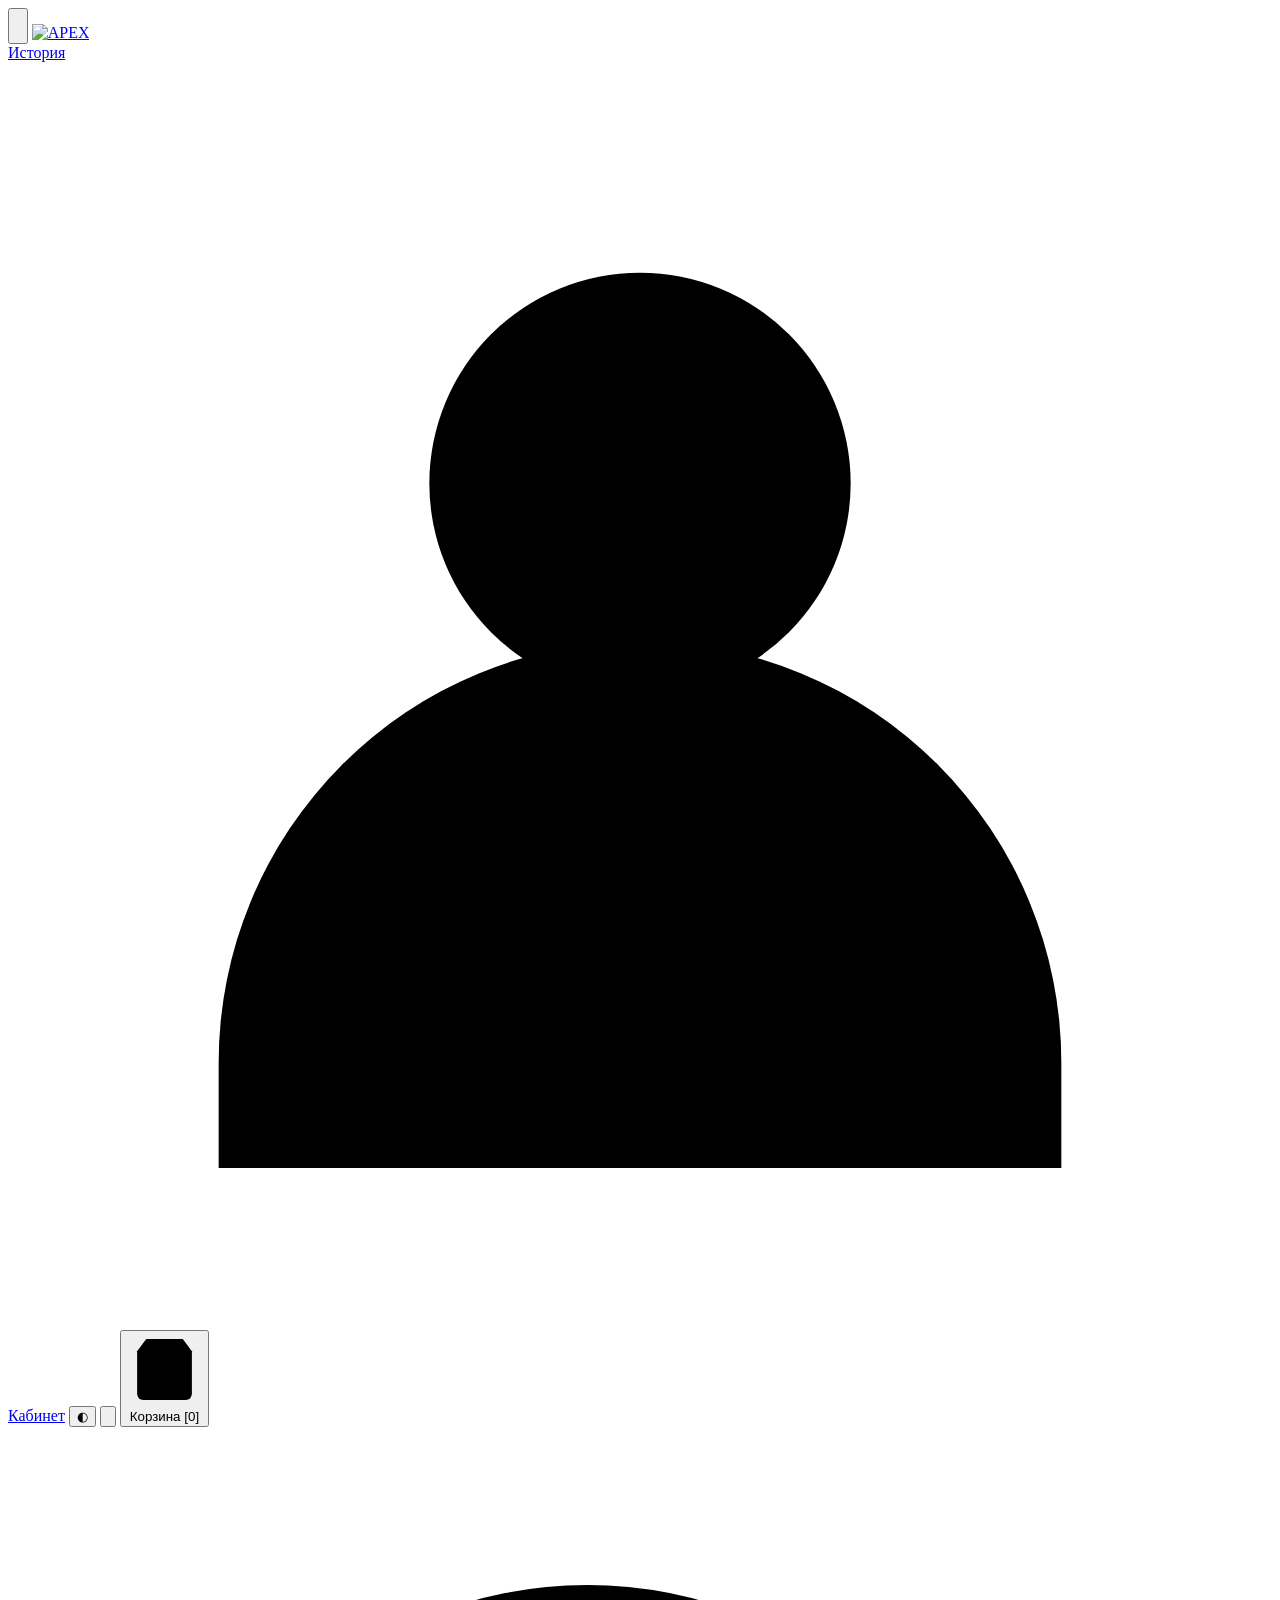
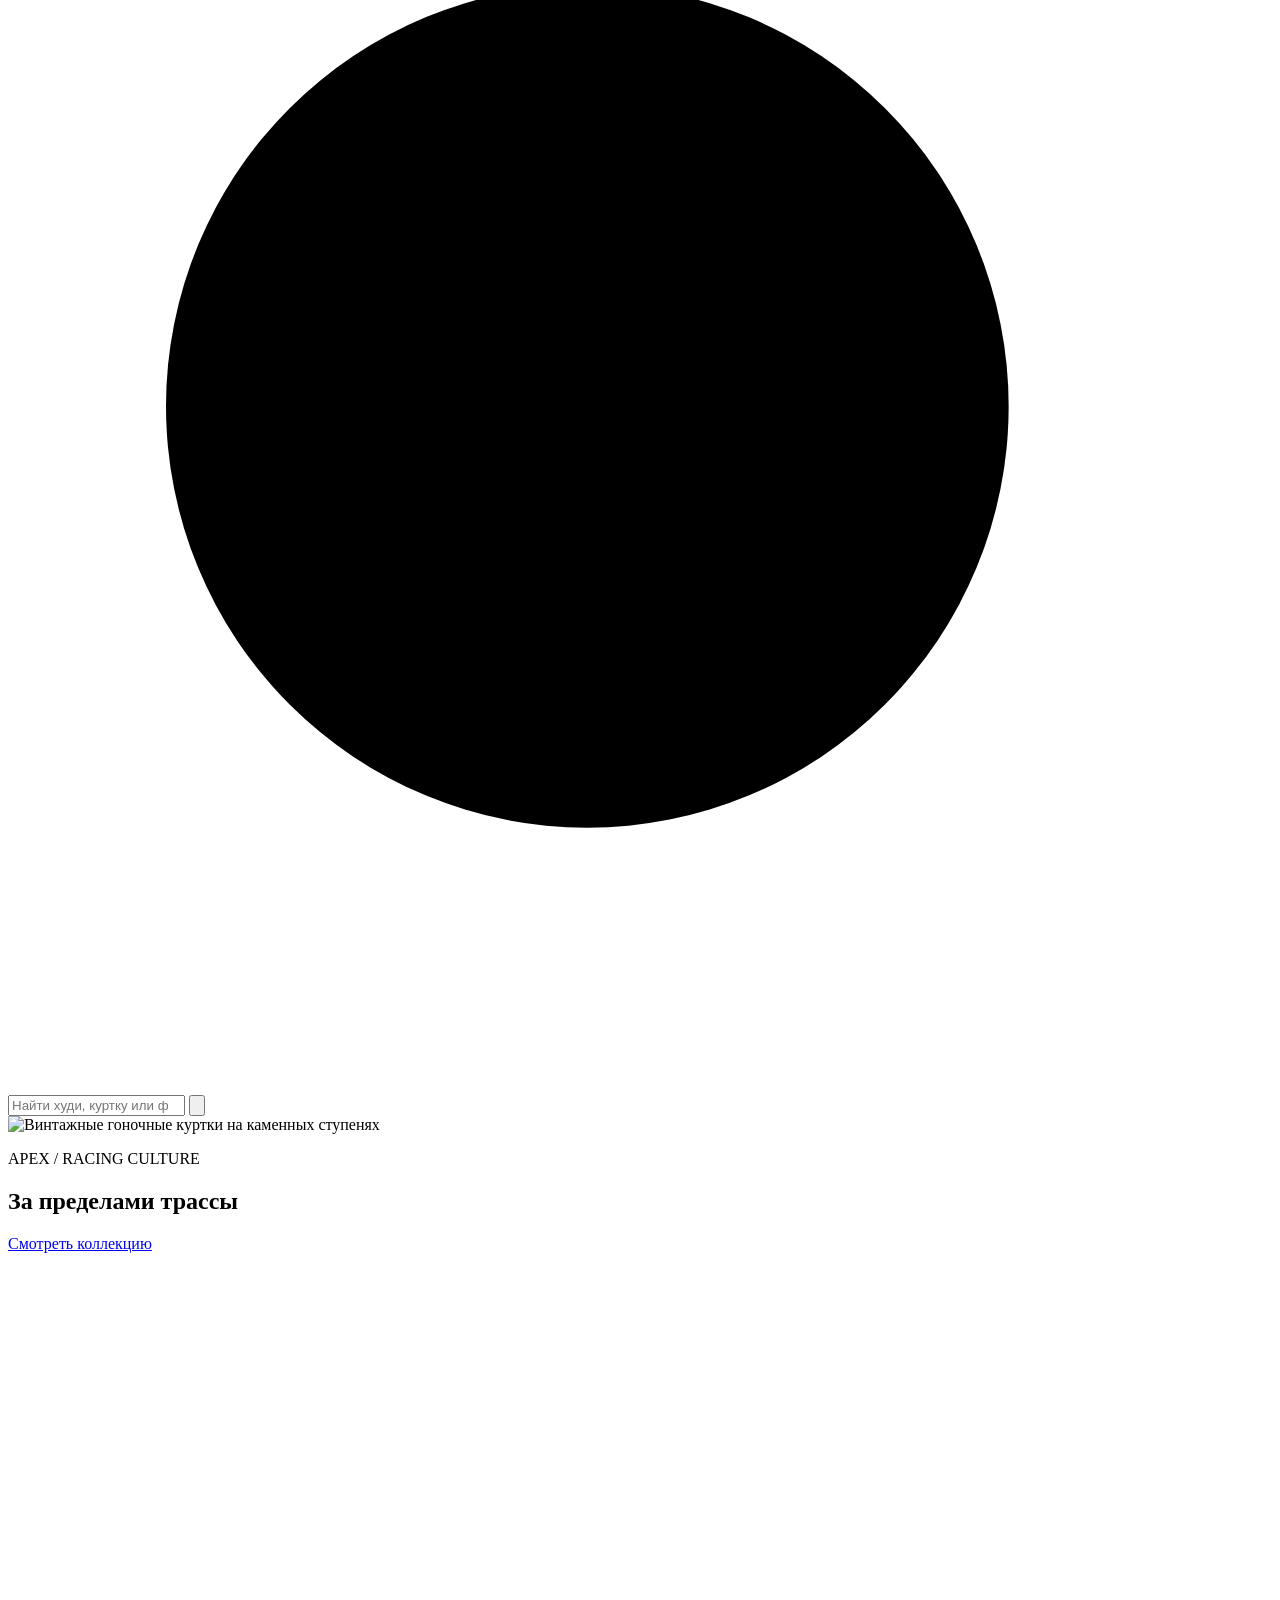
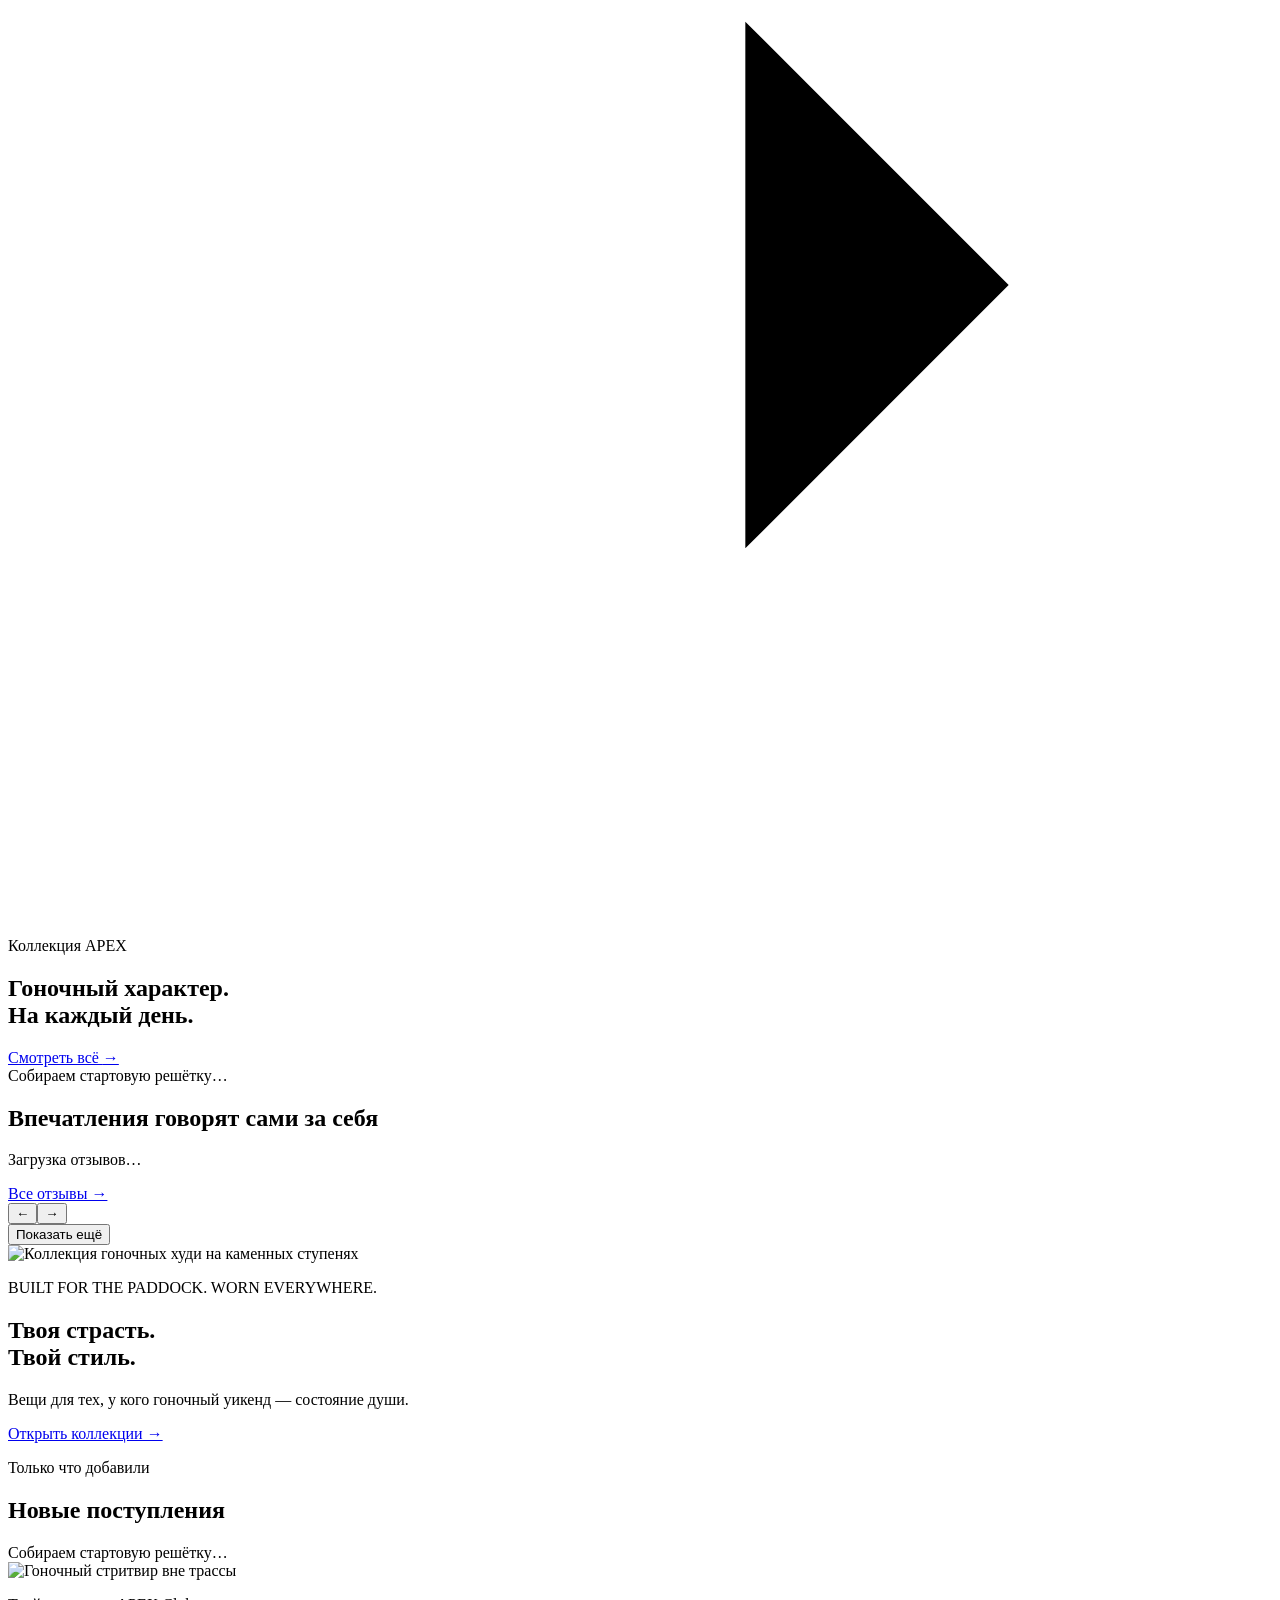
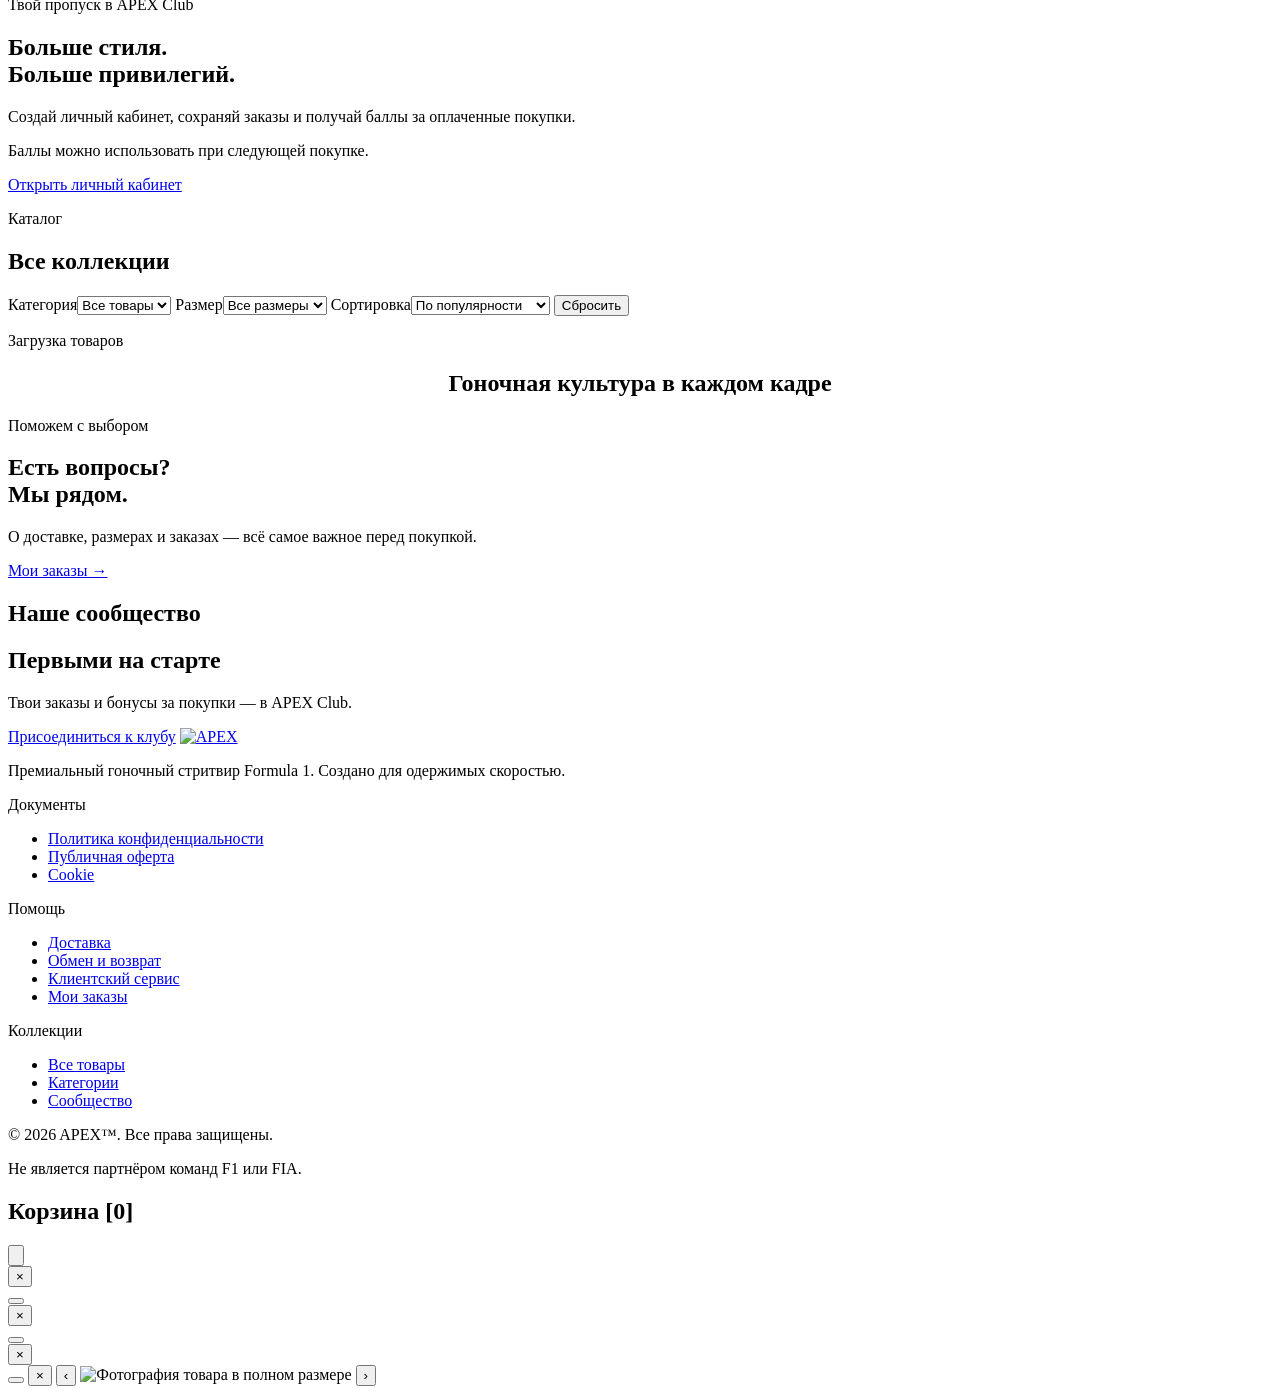
==== commit 88f8b98e: "feat: improve catalog loading, reviews page and CDEK city suggestions" ====
--- a/store/presentation/static/index.html
+++ b/store/presentation/static/index.html
@@ -10,9 +10,14 @@
             content="Премиальный гоночный стритвир: худи, куртки и футболки из плотных материалов с деталями в духе автоспорта."
         />
         <link rel="stylesheet" href="/ui.css?v=6" />
-        <link rel="stylesheet" href="/storefront.css?v=6" />
+        <link rel="stylesheet" href="/storefront.css?v=8" />
+        <link rel="stylesheet" href="/loading.css?v=1" />
+        <script defer src="/loading.js?v=1"></script>
         <script defer src="/filters.js?v=4"></script>
         <script defer src="/motion.js?v=4"></script>
+        <script defer src="/storefront-theme.js?v=1"></script>
+        <script defer src="/storefront-menu.js?v=1"></script>
+        <script defer src="/reviews.js?v=1"></script>
         <link
             rel="preload"
             href="/fonts/barlow-700.woff2"
@@ -90,7 +95,10 @@
                                 type="button"
                                 class="header__icon-btn theme-toggle"
                                 id="theme-toggle"
-                                aria-label="Включить тёмную тему"
+                                data-theme-toggle
+                                role="switch"
+                                aria-checked="false"
+                                aria-label="Тёмная тема"
                                 title="Сменить тему"
                             >
                                 <span aria-hidden="true">◐</span>
@@ -224,7 +232,13 @@
                     class="grid"
                     id="featured-products"
                     aria-live="polite"
-                ></div>
+                    aria-busy="true"
+                >
+                    <div class="catalog-skeleton" role="status">
+                        <span>Собираем стартовую решётку…</span><i></i><i></i
+                        ><i></i><i></i>
+                    </div>
+                </div>
             </section>
             <section
                 class="category-collection reveal"
@@ -240,6 +254,12 @@
                         Впечатления говорят сами за себя
                     </h2>
                     <div class="reviews__top">
+                        <div
+                            id="reviews-rating"
+                            class="reviews__rating"
+                            role="img"
+                            hidden
+                        ></div>
                         <p id="reviews-total">Загрузка отзывов…</p>
                         <a class="section__link" href="/reviews"
                             >Все отзывы →</a
@@ -304,7 +324,6 @@
                 class="section new-arrivals"
                 id="new-arrivals"
                 aria-labelledby="new-arrivals-title"
-                hidden
             >
                 <div class="section__head">
                     <div>
@@ -317,7 +336,12 @@
                         </h2>
                     </div>
                 </div>
-                <div class="grid" id="new-arrivals-grid"></div>
+                <div class="grid" id="new-arrivals-grid" aria-busy="true">
+                    <div class="catalog-skeleton" role="status">
+                        <span>Собираем стартовую решётку…</span><i></i><i></i
+                        ><i></i><i></i>
+                    </div>
+                </div>
             </section>
 
             <section
@@ -712,6 +736,6 @@
         <!-- Add-to-bag toast -->
         <div class="toast" id="toast" role="status" aria-hidden="true"></div>
 
-        <script src="/script.js?v=6" defer></script>
+        <script src="/script.js?v=9" defer></script>
     </body>
 </html>
